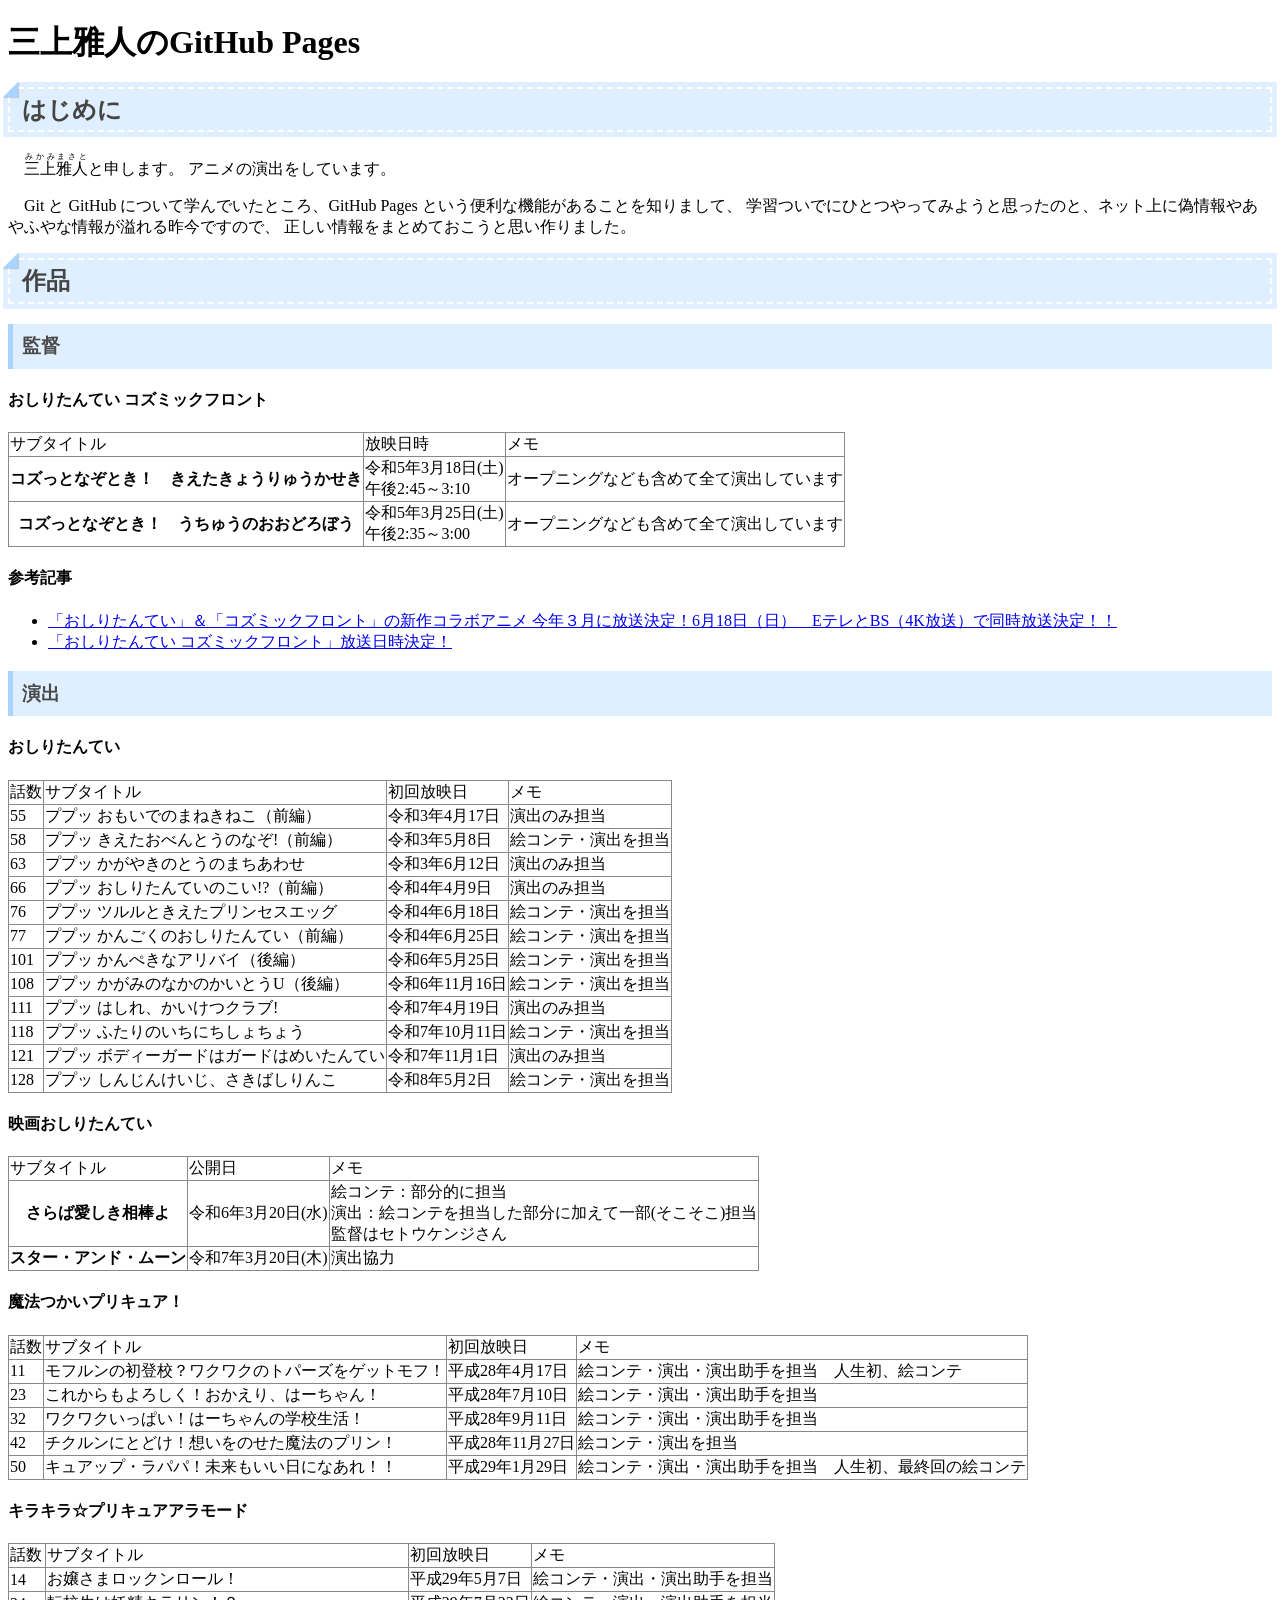
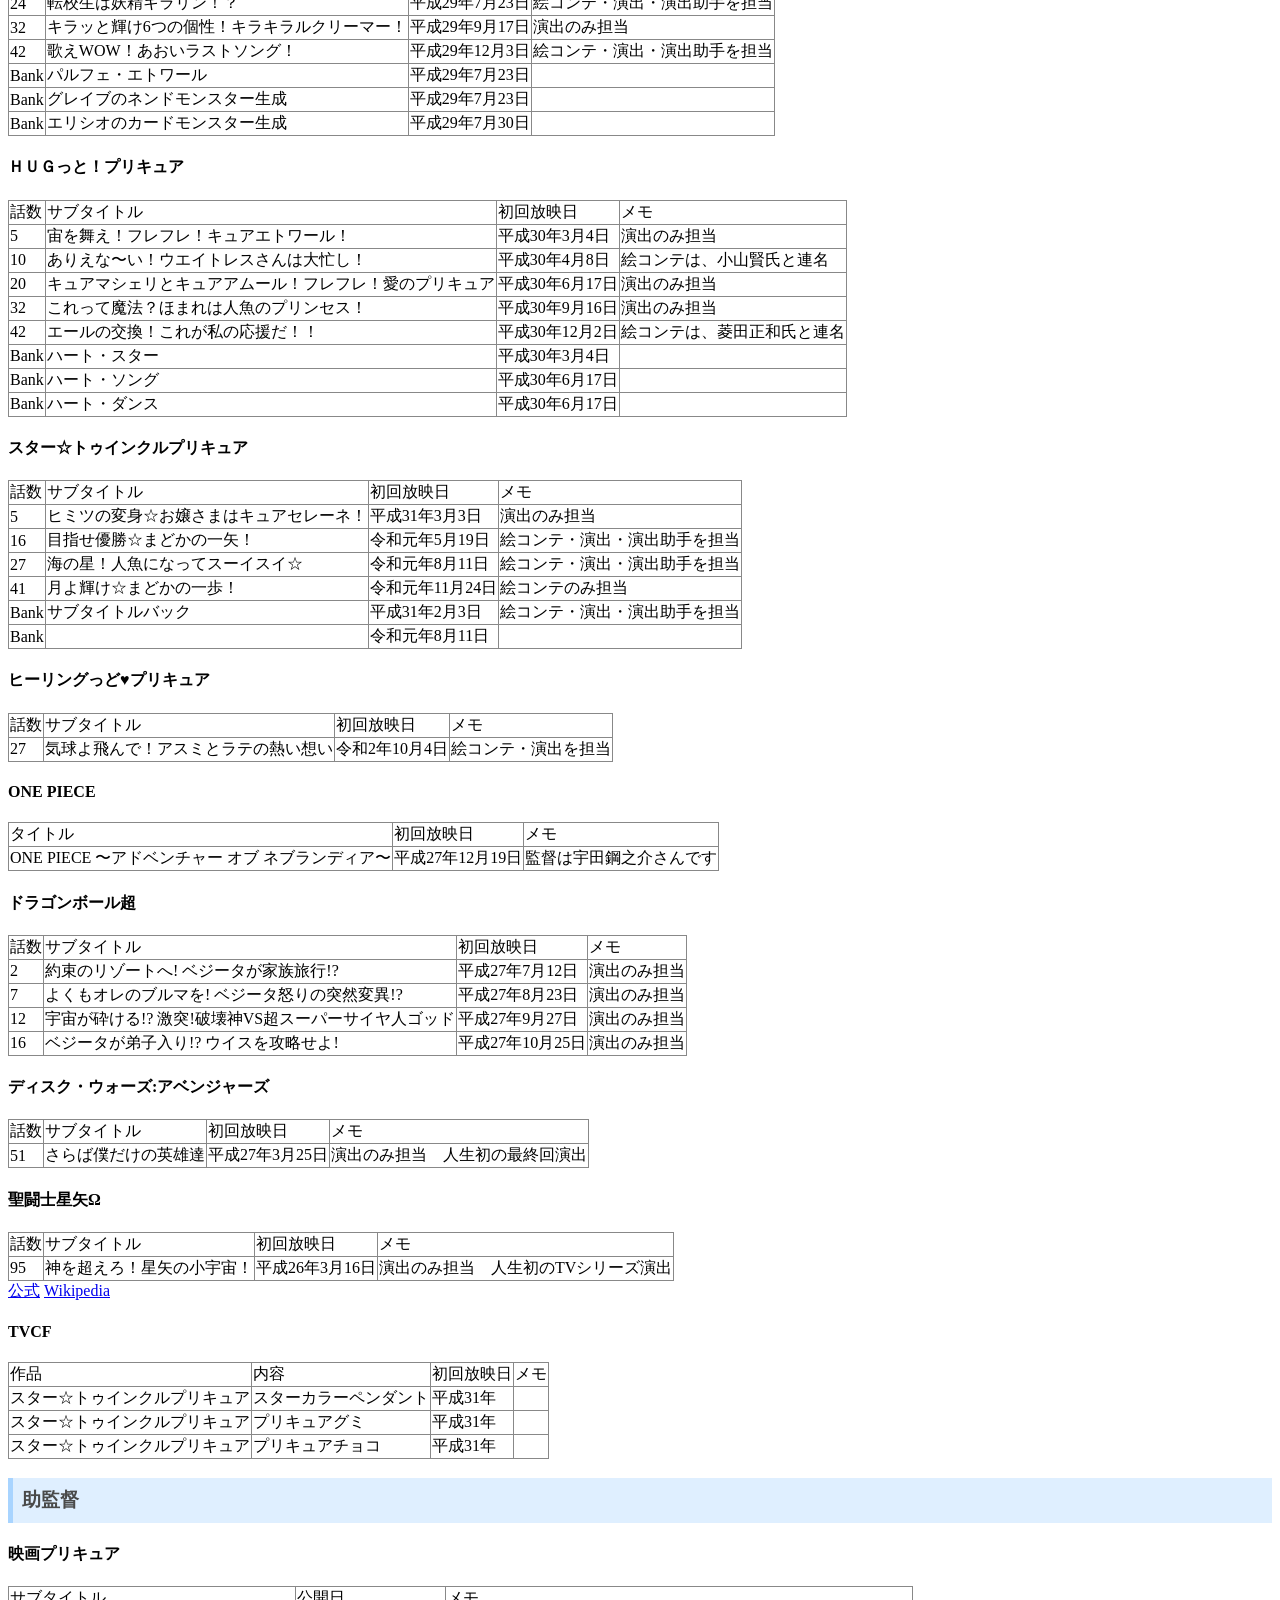
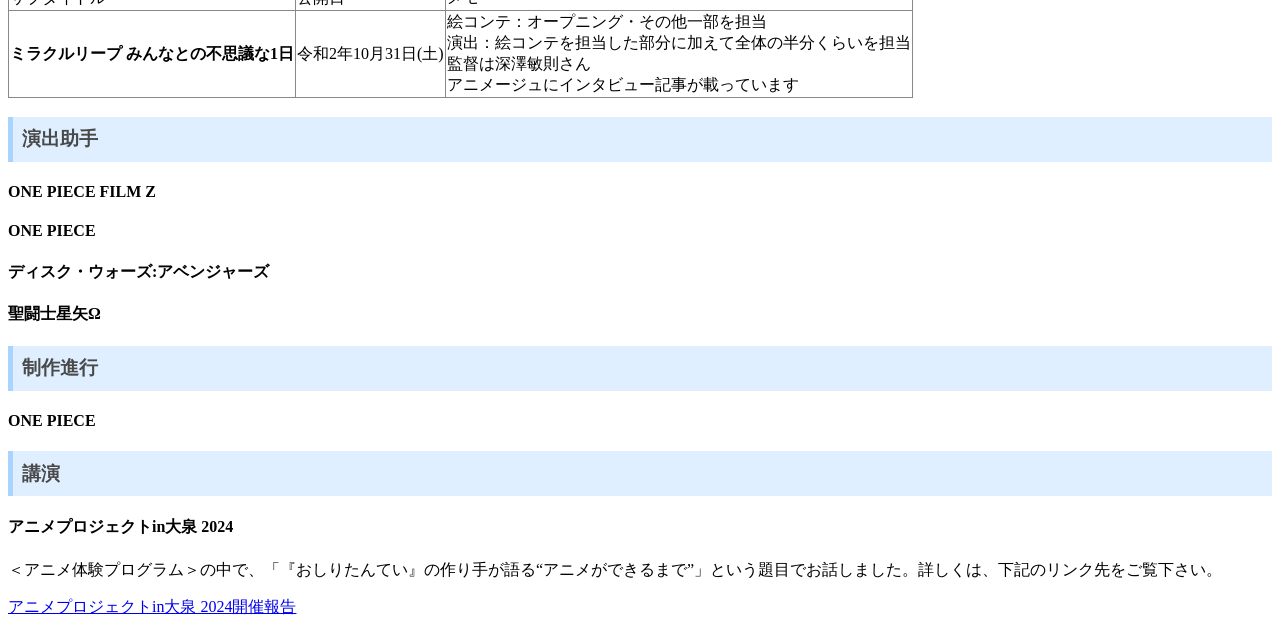
==== index.html @ 50fb667c "おしりたんてい#133を追加" ====
<!DOCTYPE html>
<html lang="ja">
  <head>
    <meta charset="utf-8">
    <title>三上雅人</title>
    <link rel="stylesheet" href="style.css">
  </head>
  <body>
    <h1>三上雅人のGitHub Pages</h1>
    <h2>はじめに</h2>
    <div style="text-indent:1em">
    <p>
      <ruby>三上雅人<rp>(</rp><rt>みかみまさと</rt><rp>)</rp></ruby>と申します。
      アニメの演出をしています。
    </p>
    <p>
      Git と GitHub について学んでいたところ、GitHub Pages という便利な機能があることを知りまして、
      学習ついでにひとつやってみようと思ったのと、ネット上に偽情報やあやふやな情報が溢れる昨今ですので、
      正しい情報をまとめておこうと思い作りました。
    </p>
    </div>
    <h2>作品</h2>

    <h3>監督</h3>
      <h4>おしりたんてい コズミックフロント</h4>
      <table class="worklist">
        <tr>
          <td>サブタイトル</td>
          <td>放映日時</td>
          <td>メモ</td>
        </tr>
        <tr>
          <th>コズっとなぞとき！　きえたきょうりゅうかせき</th>
          <td>令和5年3月18日(土)<br>午後2:45～3:10</td>
          <td>オープニングなども含めて全て演出しています</td>
        </tr>
        <tr>
          <th>コズっとなぞとき！　うちゅうのおおどろぼう</th>
          <td>令和5年3月25日(土)<br>午後2:35～3:00</td>
          <td>オープニングなども含めて全て演出しています</td>
        </tr>
      </table>
      <h4>参考記事</h4>
      <ul>
        <li><a href="https://oshiri-tantei.com/news/2023020301.html">「おしりたんてい」＆「コズミックフロント」の新作コラボアニメ 今年３月に放送決定！6月18日（日）　EテレとBS（4K放送）で同時放送決定！！</a></li>
        <li><a href="https://www.nhk.jp/g/blog/mytpcqphci/">「おしりたんてい コズミックフロント」放送日時決定！</a></li>
      </ul>
    <h3>演出</h3>
      <h4>おしりたんてい</h4>
      <table class="worklist">
        <tr>
          <td>話数</td>
          <td>サブタイトル</td>
          <td>初回放映日</td>
          <td>メモ</td>
        </tr>
        <tr><td>55</td><td>ププッ おもいでのまねきねこ（前編）</td><td>令和3年4月17日</td><td>演出のみ担当</td></tr>
        <tr><td>58</td><td>ププッ きえたおべんとうのなぞ!（前編）</td><td>令和3年5月8日</td><td>絵コンテ・演出を担当</td></tr>
        <tr><td>63</td><td>ププッ かがやきのとうのまちあわせ</td><td>令和3年6月12日</td><td>演出のみ担当</td></tr>
        <tr><td>66</td><td>ププッ おしりたんていのこい!?（前編）</td><td>令和4年4月9日</td><td>演出のみ担当</td></tr>
        <tr><td>76</td><td>ププッ ツルルときえたプリンセスエッグ</td><td>令和4年6月18日</td><td>絵コンテ・演出を担当</td></tr>
        <tr><td>77</td><td>ププッ かんごくのおしりたんてい（前編）</td><td>令和4年6月25日</td><td>絵コンテ・演出を担当</td></tr>
        <tr><td>101</td><td>ププッ かんぺきなアリバイ（後編）</td><td>令和6年5月25日</td><td>絵コンテ・演出を担当</td></tr>
        <tr><td>108</td><td>ププッ かがみのなかのかいとうU（後編）</td><td>令和6年11月16日</td><td>絵コンテ・演出を担当</td></tr>
        <tr><td>111</td><td>ププッ はしれ、かいけつクラブ!</td><td>令和7年4月19日</td><td>演出のみ担当</td></tr>
        <tr><td>118</td><td>ププッ ふたりのいちにちしょちょう</td><td>令和7年10月11日</td><td>絵コンテ・演出を担当</td></tr>
        <tr><td>121</td><td>ププッ ボディーガードはガードはめいたんてい</td><td>令和7年11月1日</td><td>演出のみ担当</td></tr>
        <tr><td>128</td><td>ププッ しんじんけいじ、さきばしりんこ</td><td>令和8年5月2日</td><td>絵コンテ・演出を担当</td></tr>
      </table>

      <h4>映画おしりたんてい</h4>
      <table class="worklist">
        <tr>
          <td>サブタイトル</td>
          <td>公開日</td>
          <td>メモ</td>
        </tr>
        <tr>
          <th>さらば愛しき相棒よ</th>
          <td>令和6年3月20日(水)</td>
          <td>絵コンテ：部分的に担当<br>演出：絵コンテを担当した部分に加えて一部(そこそこ)担当<br>監督はセトウケンジさん</td>
        </tr>
        <tr>
          <th>スター・アンド・ムーン</th>
          <td>令和7年3月20日(木)</td>
          <td>演出協力</td>
        </tr>
      </table>

      <h4>魔法つかいプリキュア！</h4>
      <table class="worklist">
        <tr>
          <td>話数</td>
          <td>サブタイトル</td>
          <td>初回放映日</td>
          <td>メモ</td>
        </tr>
        <tr><td>11</td><td>モフルンの初登校？ワクワクのトパーズをゲットモフ！</td><td>平成28年4月17日</td><td>絵コンテ・演出・演出助手を担当　人生初、絵コンテ</td></tr>
        <tr><td>23</td><td>これからもよろしく！おかえり、はーちゃん！</td><td>平成28年7月10日</td><td>絵コンテ・演出・演出助手を担当</td></tr>
        <tr><td>32</td><td>ワクワクいっぱい！はーちゃんの学校生活！</td><td>平成28年9月11日</td><td>絵コンテ・演出・演出助手を担当</td></tr>
        <tr><td>42</td><td>チクルンにとどけ！想いをのせた魔法のプリン！</td><td>平成28年11月27日</td><td>絵コンテ・演出を担当</td></tr>
        <tr><td>50</td><td>キュアップ・ラパパ！未来もいい日になあれ！！</td><td>平成29年1月29日</td><td>絵コンテ・演出・演出助手を担当　人生初、最終回の絵コンテ</td></tr>
      </table>
      <h4>キラキラ☆プリキュアアラモード</h4>
      <table class="worklist">
        <tr>
          <td>話数</td>
          <td>サブタイトル</td>
          <td>初回放映日</td>
          <td>メモ</td>
        </tr>
        <tr><td>14</td><td>お嬢さまロックンロール！</td><td>平成29年5月7日</td><td>絵コンテ・演出・演出助手を担当</td></tr>
        <tr><td>24</td><td>転校生は妖精キラリン！？</td><td>平成29年7月23日</td><td>絵コンテ・演出・演出助手を担当</td></tr>
        <tr><td>32</td><td>キラッと輝け6つの個性！キラキラルクリーマー！</td><td>平成29年9月17日</td><td>演出のみ担当</td></tr>
        <tr><td>42</td><td>歌えWOW！あおいラストソング！</td><td>平成29年12月3日</td><td>絵コンテ・演出・演出助手を担当</td></tr>
        <tr><td>Bank</td><td>パルフェ・エトワール<!--- bank22 ---></td><td>平成29年7月23日</td><td></td></tr>
        <tr><td>Bank</td><td>グレイブのネンドモンスター生成<!--- bank21 ---></td><td>平成29年7月23日</td><td></td></tr>
        <tr><td>Bank</td><td>エリシオのカードモンスター生成<!--- bank23 ---></td><td>平成29年7月30日</td><td></td></tr>
      </table>
      <h4>ＨＵＧっと！プリキュア</h4>
      <table class="worklist">
        <tr>
          <td>話数</td>
          <td>サブタイトル</td>
          <td>初回放映日</td>
          <td>メモ</td>
        </tr>
        <tr><td>5</td><td>宙を舞え！フレフレ！キュアエトワール！</td><td>平成30年3月4日</td><td>演出のみ担当</td></tr>
        <tr><td>10</td><td>ありえな〜い！ウエイトレスさんは大忙し！</td><td>平成30年4月8日</td><td>絵コンテは、小山賢氏と連名</td></tr>
        <tr><td>20</td><td>キュアマシェリとキュアアムール！フレフレ！愛のプリキュア</td><td>平成30年6月17日</td><td>演出のみ担当</td></tr>
        <tr><td>32</td><td>これって魔法？ほまれは人魚のプリンセス！</td><td>平成30年9月16日</td><td>演出のみ担当</td></tr>
        <tr><td>42</td><td>エールの交換！これが私の応援だ！！</td><td>平成30年12月2日</td><td>絵コンテは、菱田正和氏と連名</td></tr>
        <tr><td>Bank</td><td>ハート・スター<!--- bank6 ---></td><td>平成30年3月4日</td><td></td></tr>
        <tr><td>Bank</td><td>ハート・ソング<!--- bank18 ---></td><td>平成30年6月17日</td><td></td></tr>
        <tr><td>Bank</td><td>ハート・ダンス<!--- bank19 ---></td><td>平成30年6月17日</td><td></td></tr>
      </table>
      <h4>スター☆トゥインクルプリキュア</h4>
      <table class="worklist">
        <tr>
          <td>話数</td>
          <td>サブタイトル</td>
          <td>初回放映日</td>
          <td>メモ</td>
        </tr>
        <tr><td>5</td><td>ヒミツの変身☆お嬢さまはキュアセレーネ！</td><td>平成31年3月3日</td><td>演出のみ担当</td></tr>
        <tr><td>16</td><td>目指せ優勝☆まどかの一矢！</td><td>令和元年5月19日</td><td>絵コンテ・演出・演出助手を担当</td></tr>
        <tr><td>27</td><td>海の星！人魚になってスーイスイ☆</td><td>令和元年8月11日</td><td>絵コンテ・演出・演出助手を担当</td></tr>
        <tr><td>41</td><td>月よ輝け☆まどかの一歩！</td><td>令和元年11月24日</td><td>絵コンテのみ担当</td></tr>
        <tr><td>Bank</td><td>サブタイトルバック</td><td>平成31年2月3日</td><td>絵コンテ・演出・演出助手を担当</td></tr>
        <tr><td>Bank</td><td><!--- bank23 ---></td><td>令和元年8月11日</td><td></td></tr>
      </table>
      <h4>ヒーリングっど♥プリキュア</h4>
      <table class="worklist">
        <tr>
          <td>話数</td>
          <td>サブタイトル</td>
          <td>初回放映日</td>
          <td>メモ</td>
        </tr>
        <tr><td>27</td><td>気球よ飛んで！アスミとラテの熱い想い</td><td>令和2年10月4日</td><td>絵コンテ・演出を担当</td></tr>
      </table>
      <h4>ONE PIECE</h4>
      <table class="worklist">
        <tr>
          <td>タイトル</td>
          <td>初回放映日</td>
          <td>メモ</td>
        </tr>
        <tr><td>ONE PIECE 〜アドベンチャー オブ ネブランディア〜</td><td>平成27年12月19日</td><td>監督は宇田鋼之介さんです</td></tr>
      </table>
      <h4>ドラゴンボール超</h4>
      <table class="worklist">
        <tr>
          <td>話数</td>
          <td>サブタイトル</td>
          <td>初回放映日</td>
          <td>メモ</td>
        </tr>
        <tr><td>2</td><td>約束のリゾートへ! ベジータが家族旅行!?</td><td>平成27年7月12日</td><td>演出のみ担当</td></tr>
        <tr><td>7</td><td>よくもオレのブルマを! ベジータ怒りの突然変異!?</td><td>平成27年8月23日</td><td>演出のみ担当</td></tr>
        <tr><td>12</td><td>宇宙が砕ける!? 激突!破壊神VS超スーパーサイヤ人ゴッド</td><td>平成27年9月27日</td><td>演出のみ担当</td></tr>
        <tr><td>16</td><td>ベジータが弟子入り!? ウイスを攻略せよ!</td><td>平成27年10月25日</td><td>演出のみ担当</td></tr>
      </table>
      <h4>ディスク・ウォーズ:アベンジャーズ</h4>
      <table class="worklist">
        <tr>
          <td>話数</td>
          <td>サブタイトル</td>
          <td>初回放映日</td>
          <td>メモ</td>
        </tr>
        <tr><td>51</td><td>さらば僕だけの英雄達</td><td>平成27年3月25日</td><td>演出のみ担当　人生初の最終回演出</td></tr>
      </table>
      <h4>聖闘士星矢Ω</h4>
      <table class="worklist">
        <tr>
          <td>話数</td>
          <td>サブタイトル</td>
          <td>初回放映日</td>
          <td>メモ</td>
        </tr>
        <tr><td>95</td><td>神を超えろ！星矢の小宇宙！</td><td>平成26年3月16日</td><td>演出のみ担当　人生初のTVシリーズ演出</td></tr>
      </table>
      <a href="https://www.toei-anim.co.jp/tv/seiya/">公式</a>
      <a href="https://ja.wikipedia.org/wiki/聖闘士星矢Ω">Wikipedia</a>

      <h4>TVCF</h4>
      <table class="worklist">
        <tr>
          <td>作品</td>
          <td>内容</td>
          <td>初回放映日</td>
          <td>メモ</td>
        </tr>
        <tr><td>スター☆トゥインクルプリキュア</td><td>スターカラーペンダント</td><td>平成31年</td><td></td></tr>
        <tr><td>スター☆トゥインクルプリキュア</td><td>プリキュアグミ</td><td>平成31年</td><td></td></tr>
        <tr><td>スター☆トゥインクルプリキュア</td><td>プリキュアチョコ</td><td>平成31年</td><td></td></tr>
      </table>

    <h3>助監督</h3>
      <h4>映画プリキュア</h4>
      <table class="worklist">
        <tr>
          <td>サブタイトル</td>
          <td>公開日</td>
          <td>メモ</td>
        </tr>
        <tr>
          <th>ミラクルリープ みんなとの不思議な1日</th>
          <td>令和2年10月31日(土)</td>
          <td>絵コンテ：オープニング・その他一部を担当<br>演出：絵コンテを担当した部分に加えて全体の半分くらいを担当<br>監督は深澤敏則さん<br>アニメージュにインタビュー記事が載っています</td>
        </tr>
      </table>


    <h3>演出助手</h3>
      <h4>ONE PIECE FILM Z</h4>
      <h4>ONE PIECE</h4>
      <h4>ディスク・ウォーズ:アベンジャーズ</h4>
      <h4>聖闘士星矢Ω</h4>

    <h3>制作進行</h3>
      <h4>ONE PIECE</h4>

    <h3>講演</h3>
      <h4>アニメプロジェクトin大泉 2024</h4>
      <p>＜アニメ体験プログラム＞の中で、「『おしりたんてい』の作り手が語る“アニメができるまで”」という題目でお話しました。詳しくは、下記のリンク先をご覧下さい。</p>
      <a href="https://animation-nerima.jp/event/anime-project/project2024/report/">アニメプロジェクトin大泉 2024開催報告</a>
  </body>
</html>
---- style.css ----
.worklist {
  text-size-adjust: 100%;
  -webkit-text-size-adjust: 100%;
}

h2 {
  position: relative;
  background: #dfefff;
  box-shadow: 0px 0px 0px 5px #dfefff;
  border: dashed 2px white;
  padding: 0.2em 0.5em;
  color: #454545;
}

h2::after {
  position: absolute;
  content: '';
  left: -7px;
  top: -7px;
  border-width: 0 0 15px 15px;
  border-style: solid;
  border-color: #fff #fff #a8d4ff;
  box-shadow: 1px 1px 1px rgba(0, 0, 0, 0.15);
}

h3 {
  padding: 0.5em;/*文字周りの余白*/
  color: #494949;/*文字色*/
  background: #dfefff;/*背景色*/
  border-left: solid 5px #a8d4ff;/*左線（実線 太さ 色）*/
}

table {
  border-collapse: collapse;
}

th, td {
  border: 1px solid #888;
}
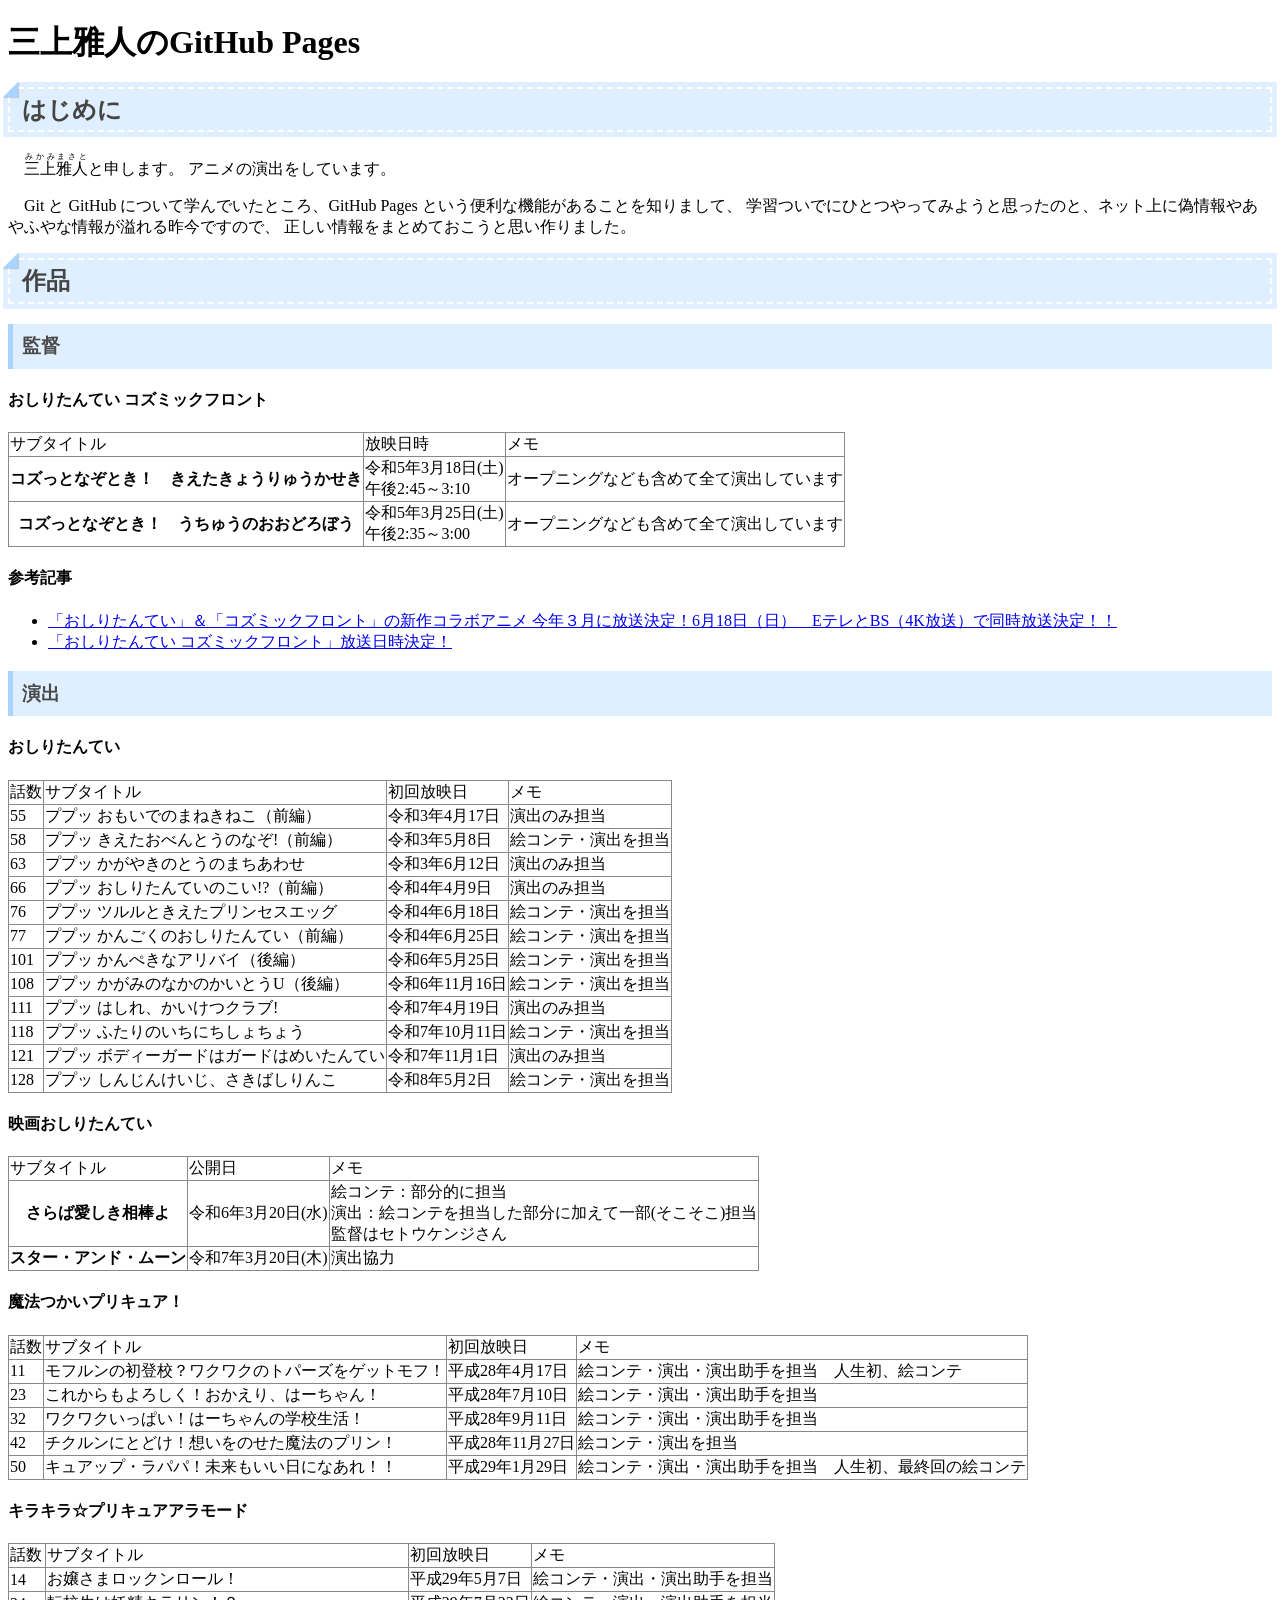
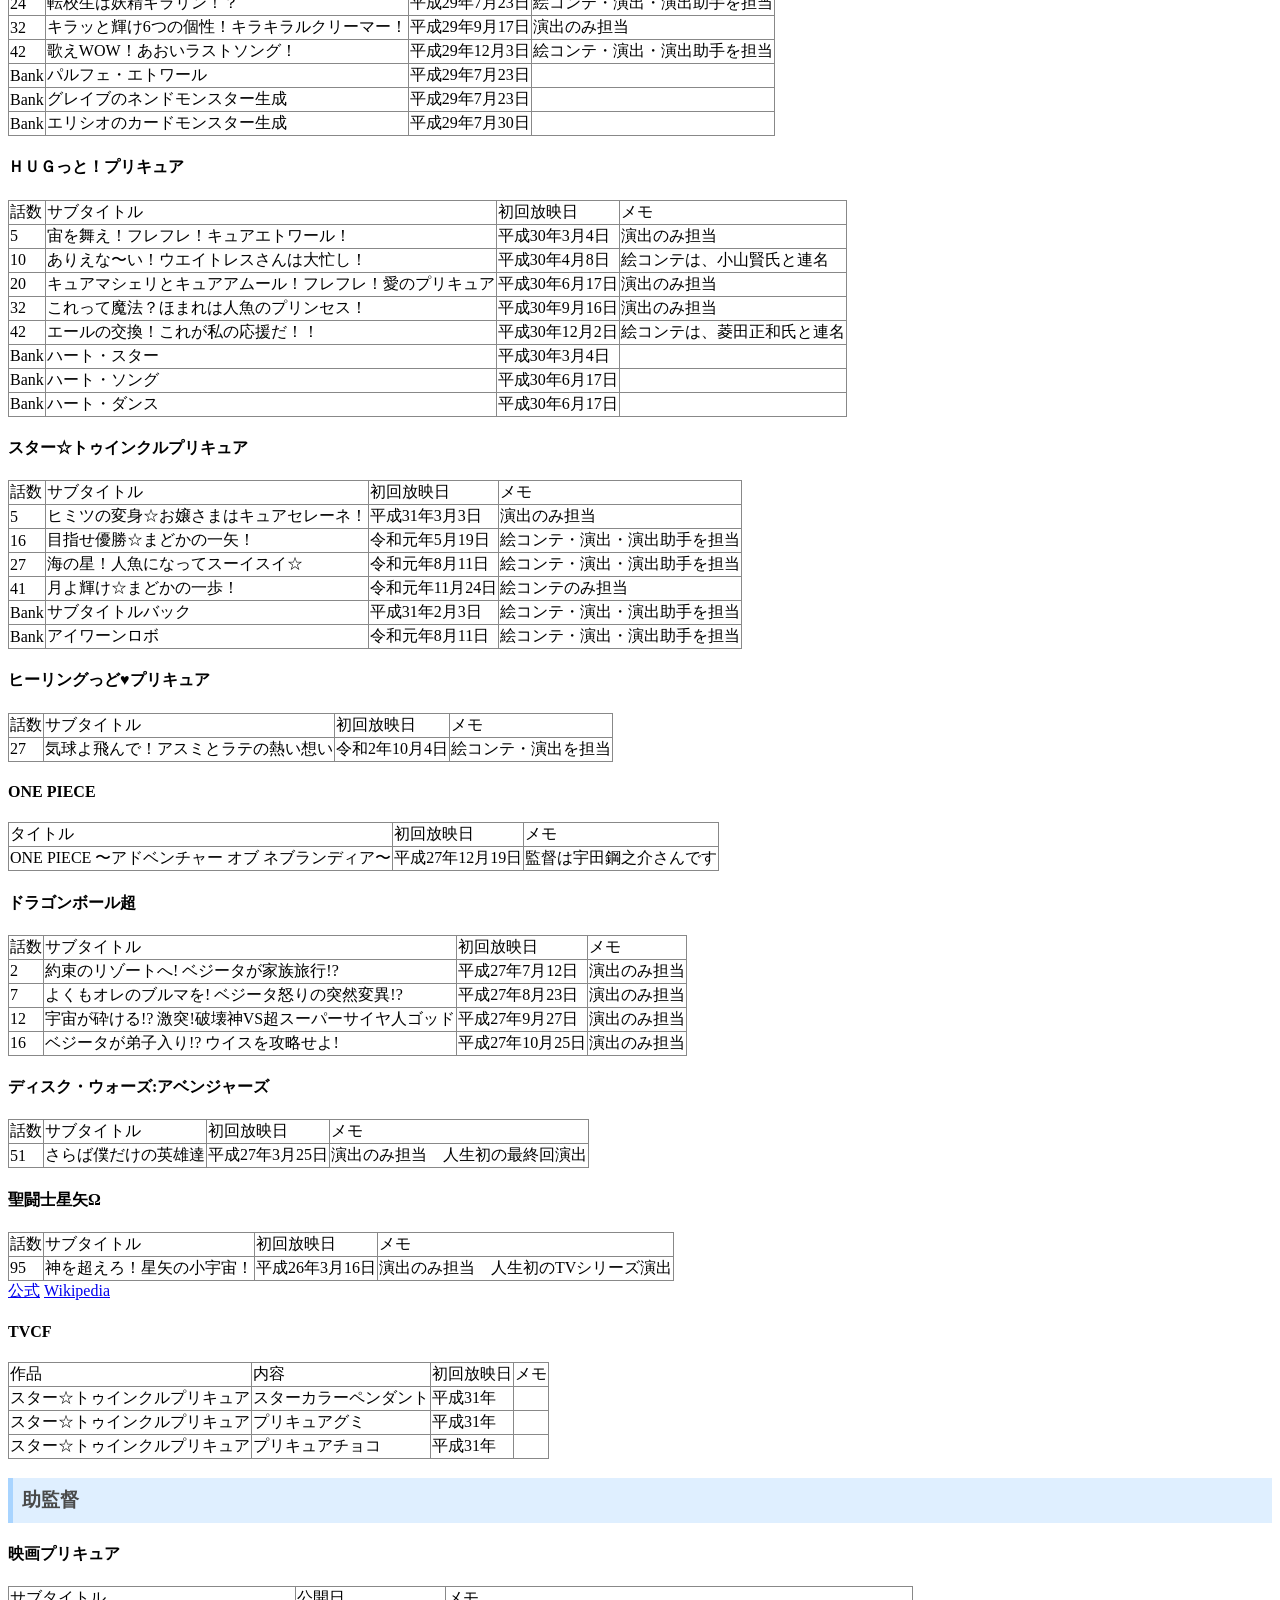
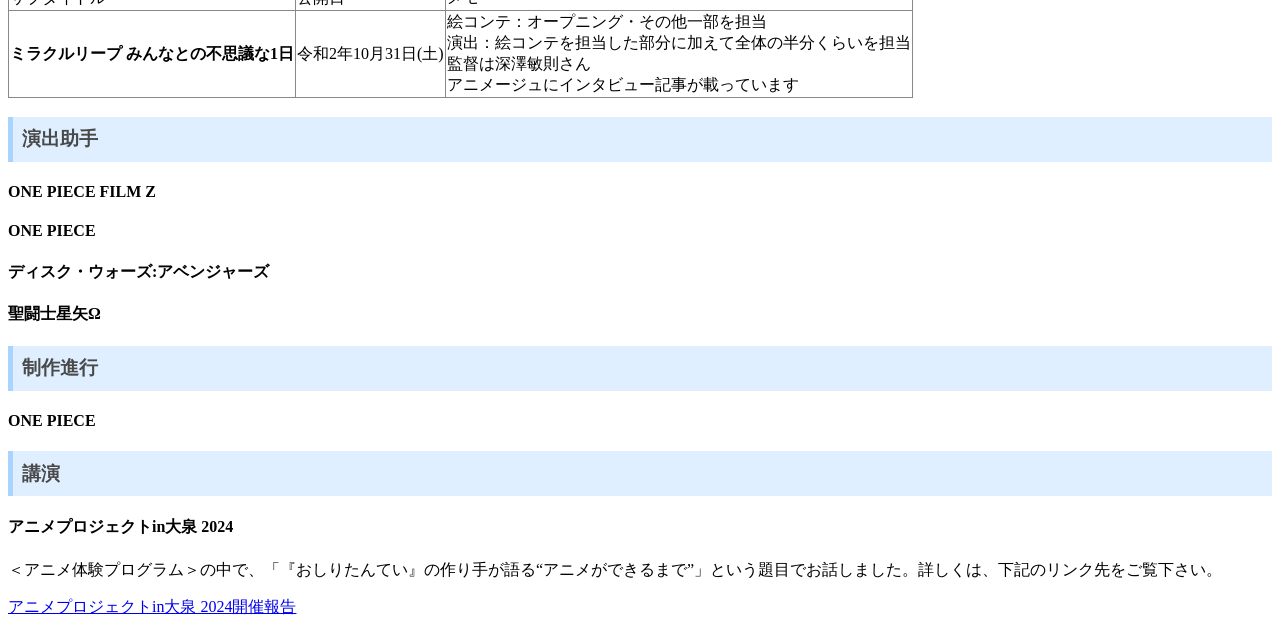
==== commit 0d4b4d92: "スタートゥインクルプリキュアのアイワーンロボを書き足し" ====
--- a/index.html
+++ b/index.html
@@ -147,7 +147,7 @@
         <tr><td>27</td><td>海の星！人魚になってスーイスイ☆</td><td>令和元年8月11日</td><td>絵コンテ・演出・演出助手を担当</td></tr>
         <tr><td>41</td><td>月よ輝け☆まどかの一歩！</td><td>令和元年11月24日</td><td>絵コンテのみ担当</td></tr>
         <tr><td>Bank</td><td>サブタイトルバック</td><td>平成31年2月3日</td><td>絵コンテ・演出・演出助手を担当</td></tr>
-        <tr><td>Bank</td><td><!--- bank23 ---></td><td>令和元年8月11日</td><td></td></tr>
+        <tr><td>Bank</td><td>アイワーンロボ<!--- bank23 ---></td><td>令和元年8月11日</td><td>絵コンテ・演出・演出助手を担当</td></tr>
       </table>
       <h4>ヒーリングっど♥プリキュア</h4>
       <table class="worklist">
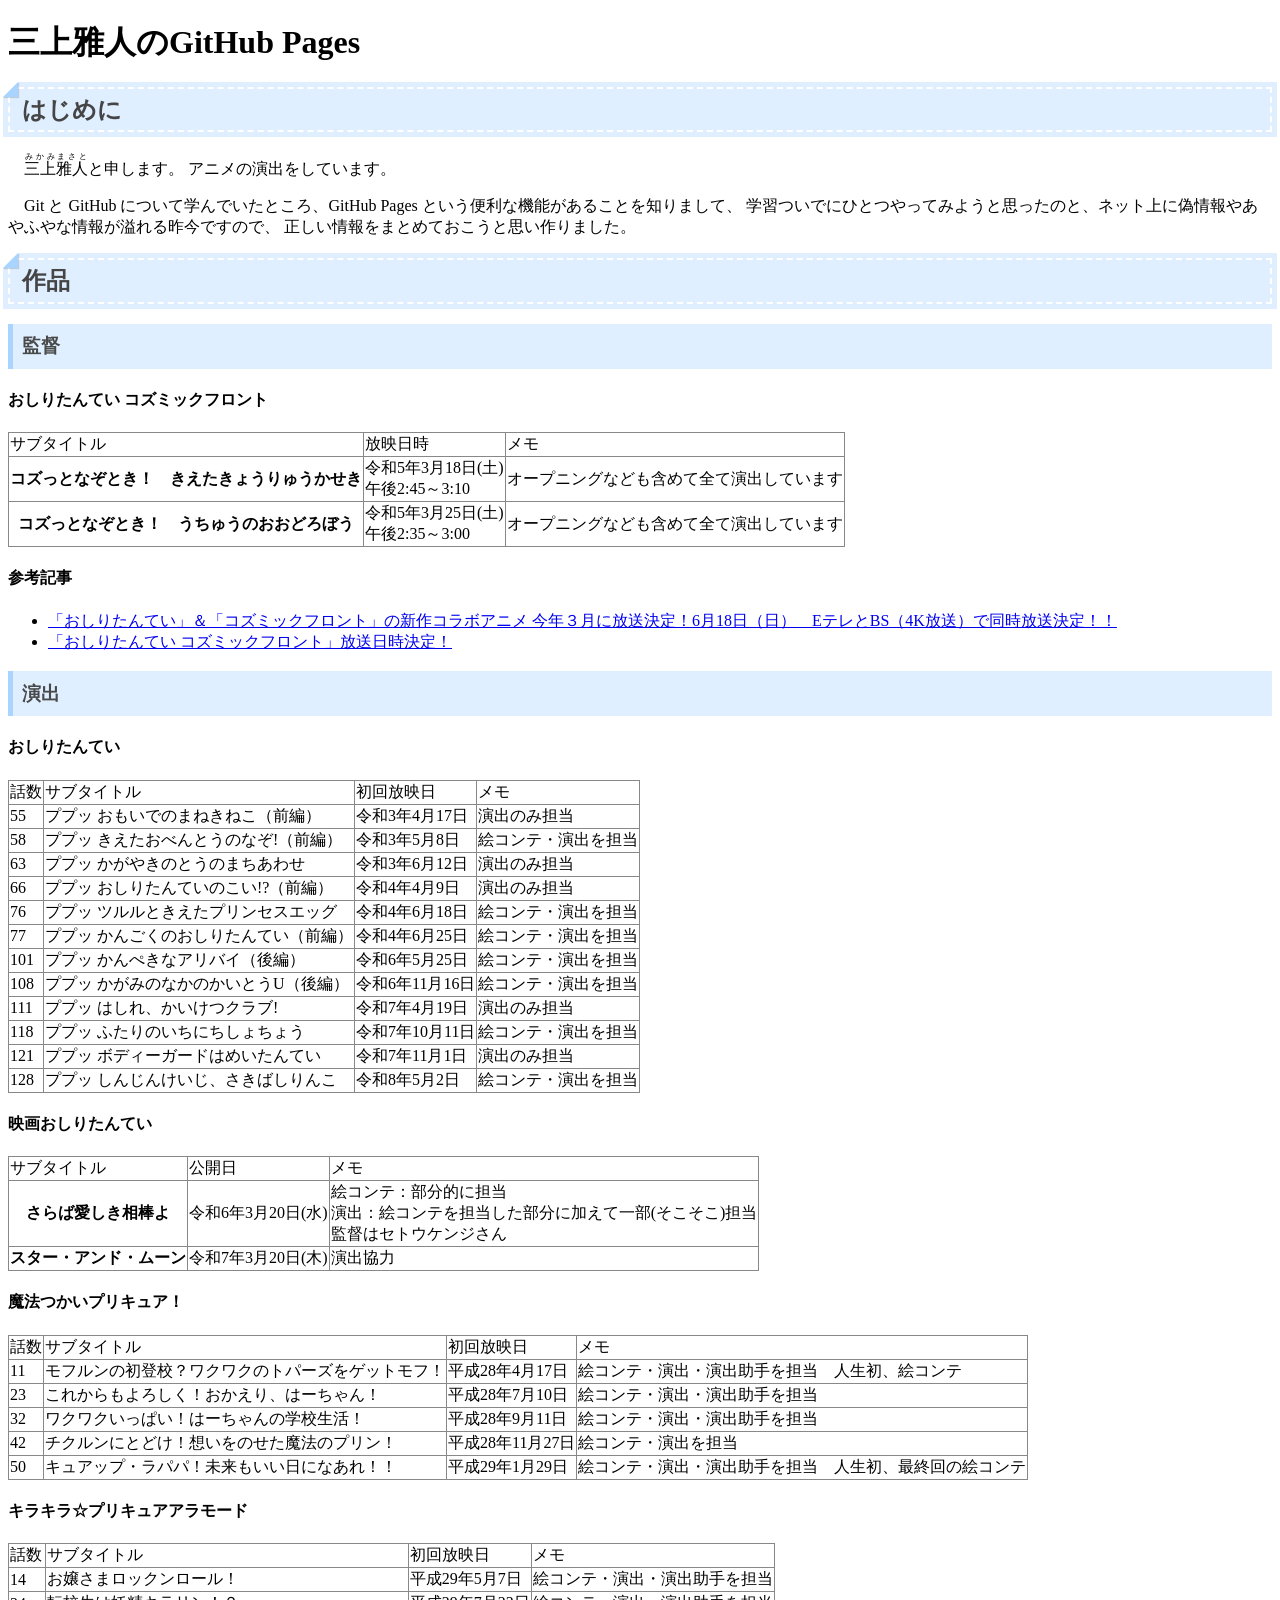
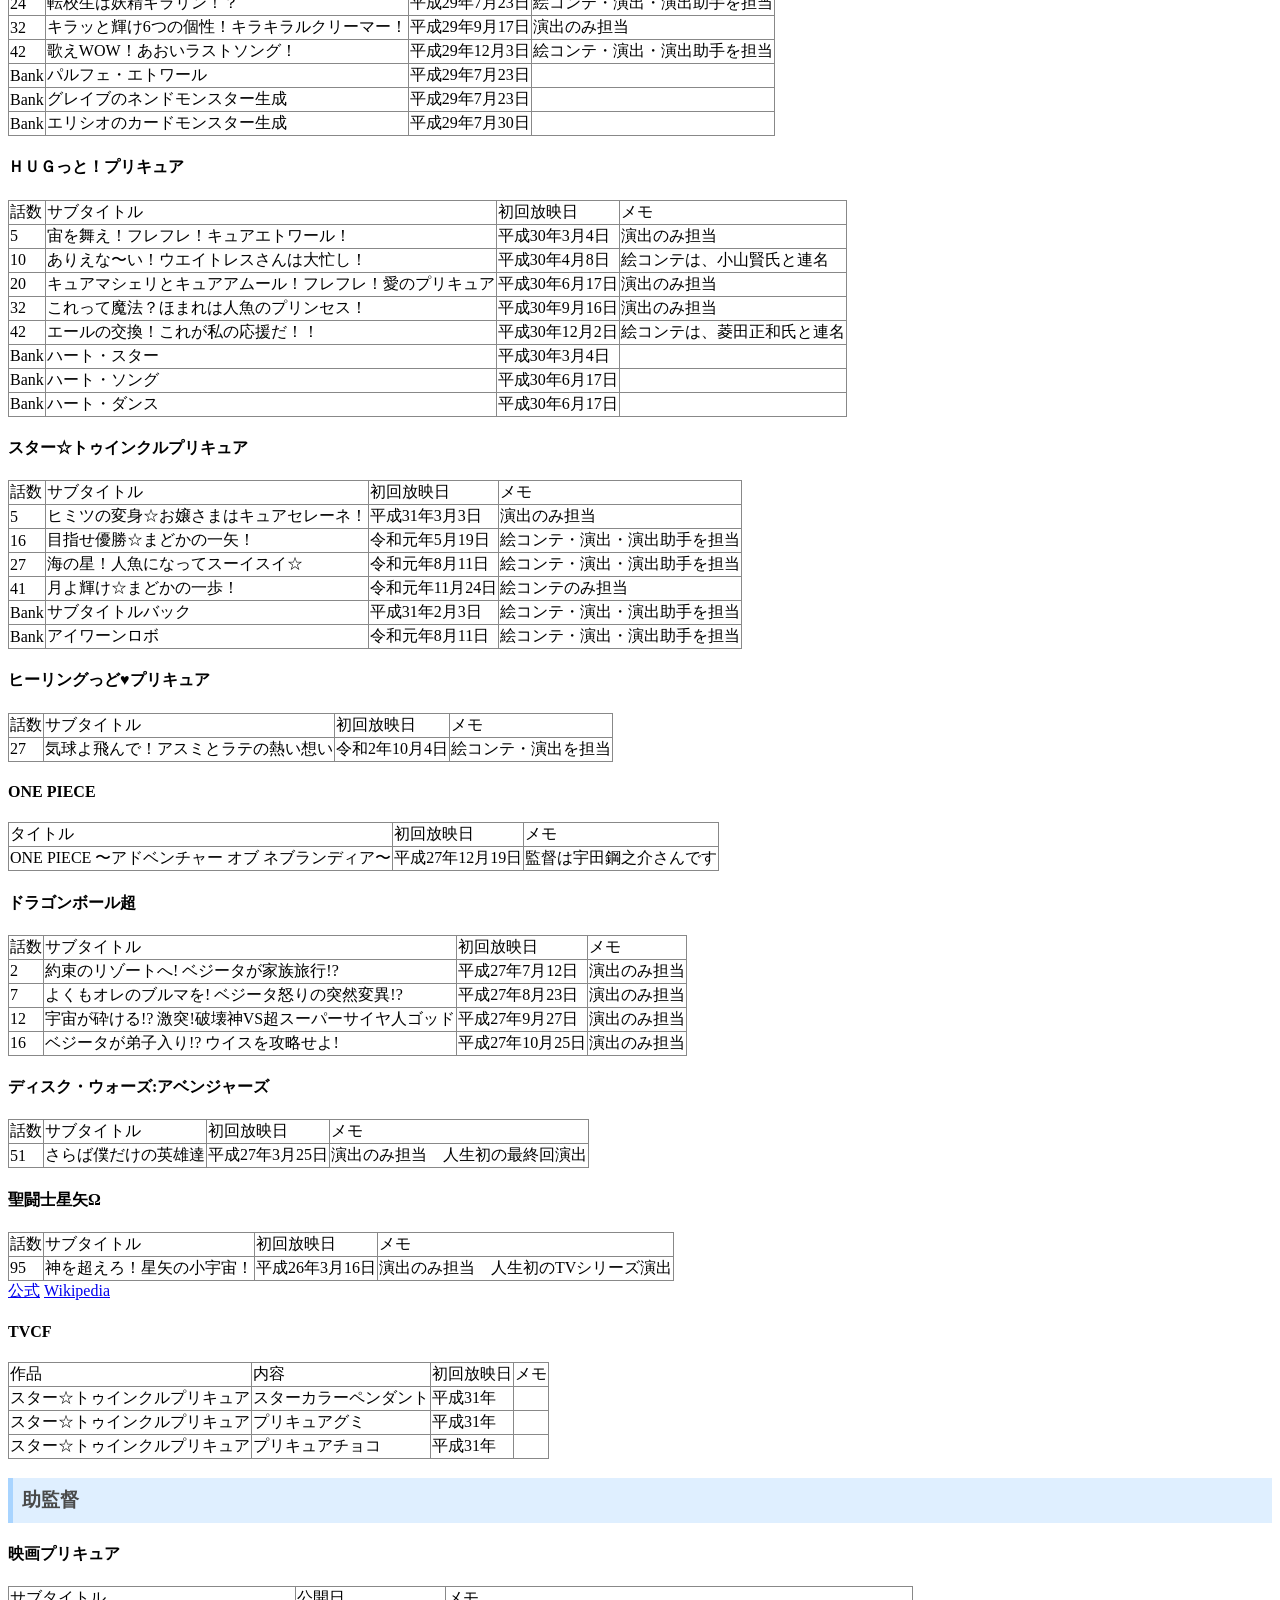
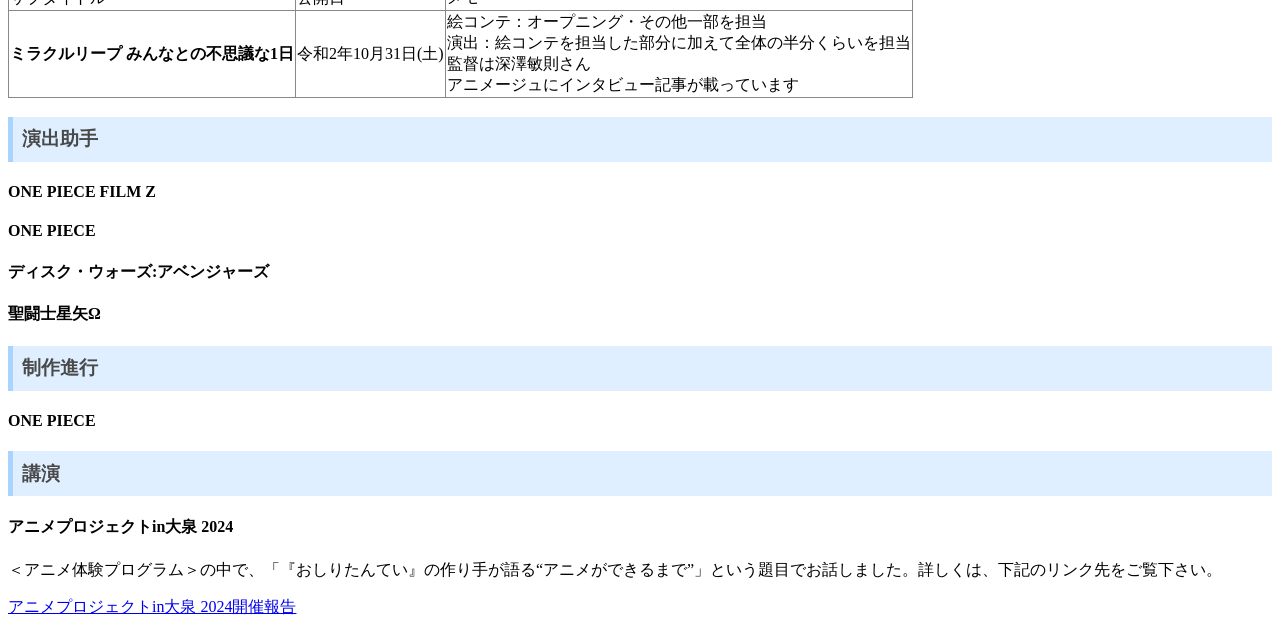
==== commit 046edceb: "Update index.html おしりqywe" ====
--- a/index.html
+++ b/index.html
@@ -64,7 +64,7 @@
         <tr><td>108</td><td>ププッ かがみのなかのかいとうU（後編）</td><td>令和6年11月16日</td><td>絵コンテ・演出を担当</td></tr>
         <tr><td>111</td><td>ププッ はしれ、かいけつクラブ!</td><td>令和7年4月19日</td><td>演出のみ担当</td></tr>
         <tr><td>118</td><td>ププッ ふたりのいちにちしょちょう</td><td>令和7年10月11日</td><td>絵コンテ・演出を担当</td></tr>
-        <tr><td>121</td><td>ププッ ボディーガードはガードはめいたんてい</td><td>令和7年11月1日</td><td>演出のみ担当</td></tr>
+        <tr><td>121</td><td>ププッ ボディーガードはめいたんてい</td><td>令和7年11月1日</td><td>演出のみ担当</td></tr>
         <tr><td>128</td><td>ププッ しんじんけいじ、さきばしりんこ</td><td>令和8年5月2日</td><td>絵コンテ・演出を担当</td></tr>
       </table>
 
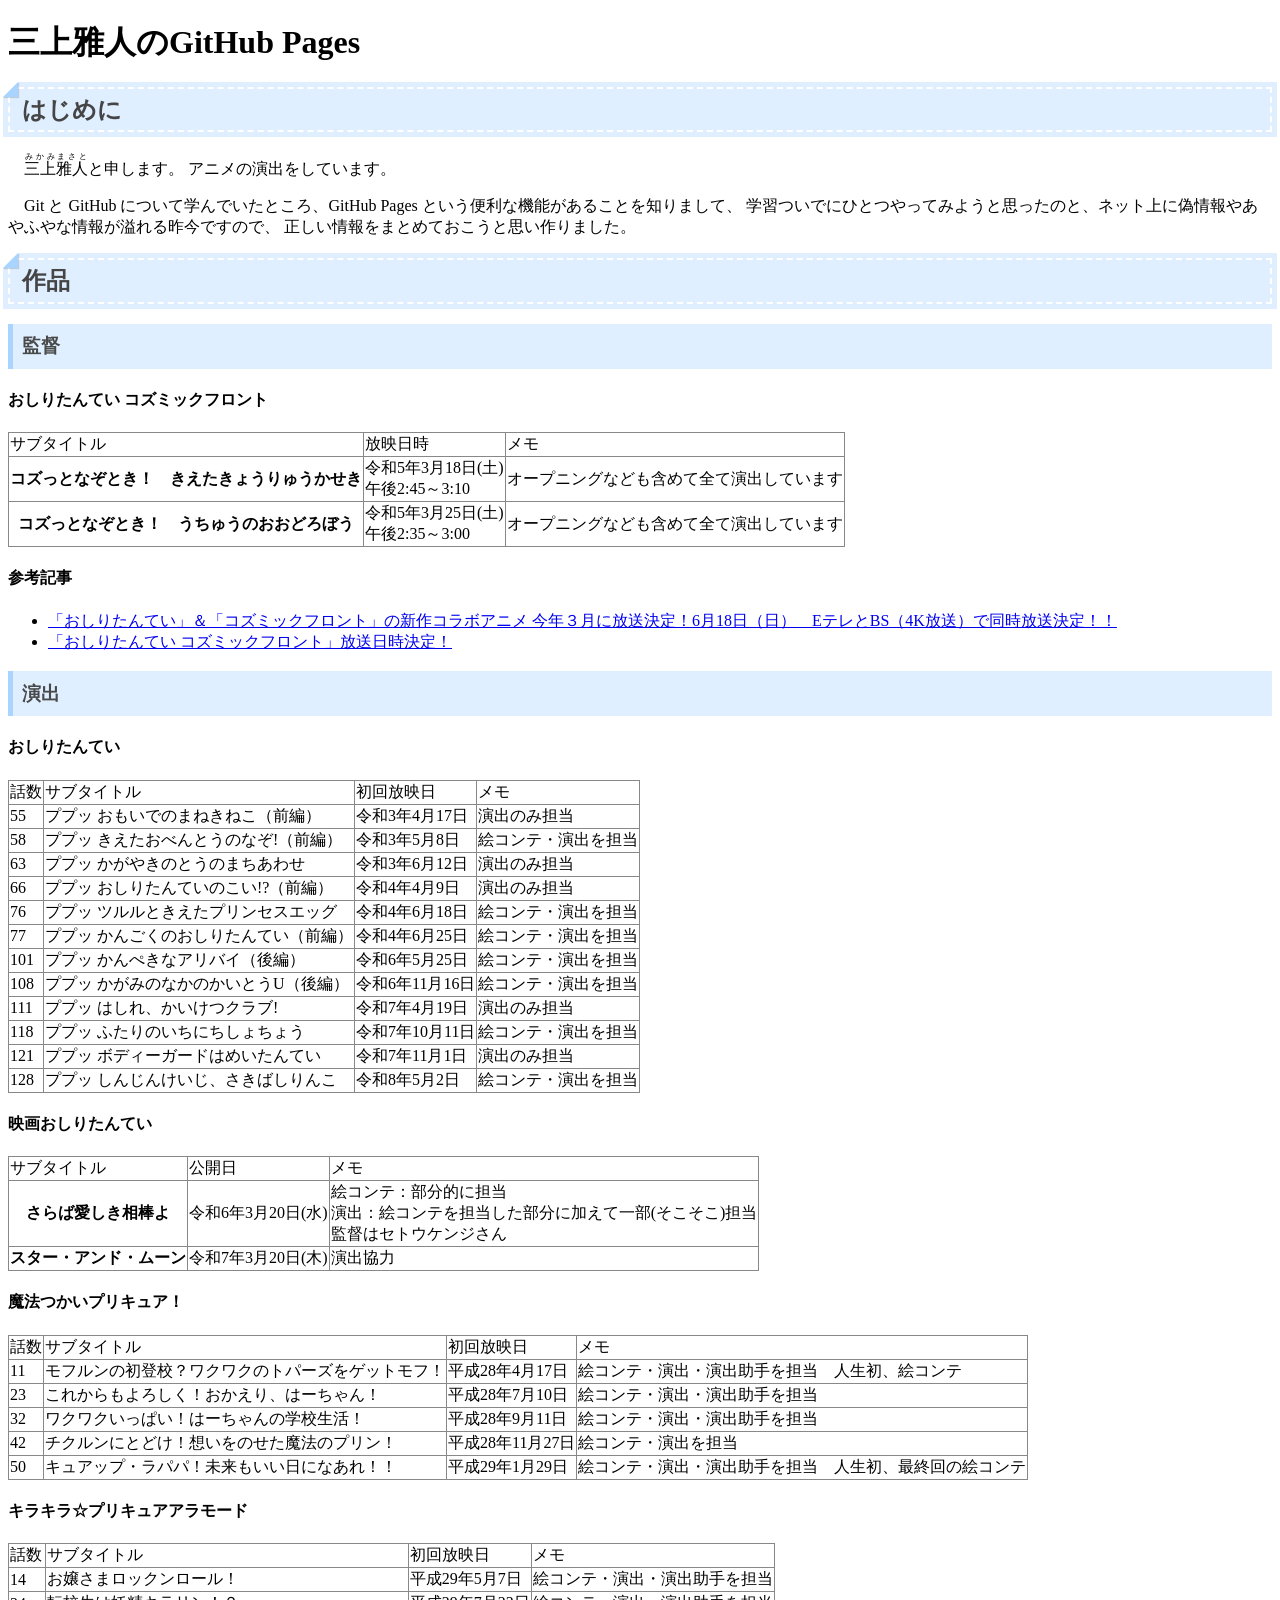
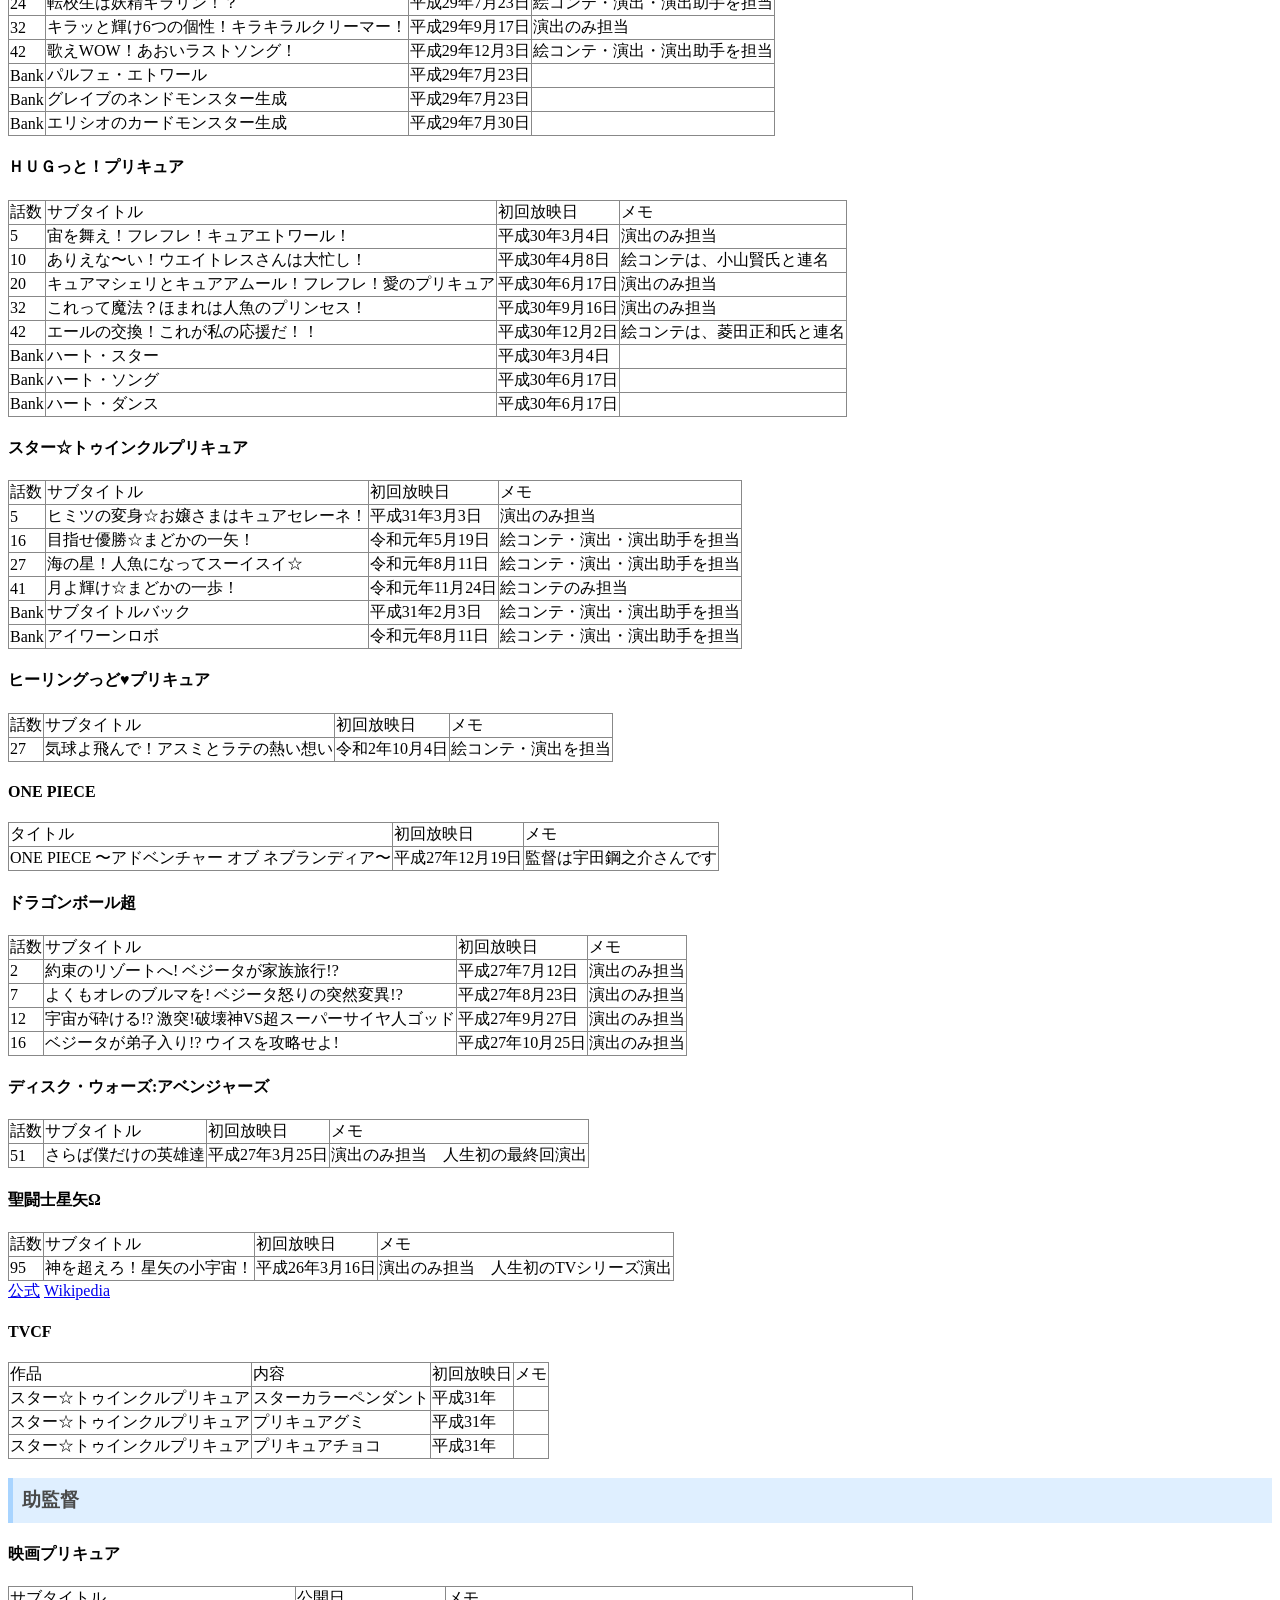
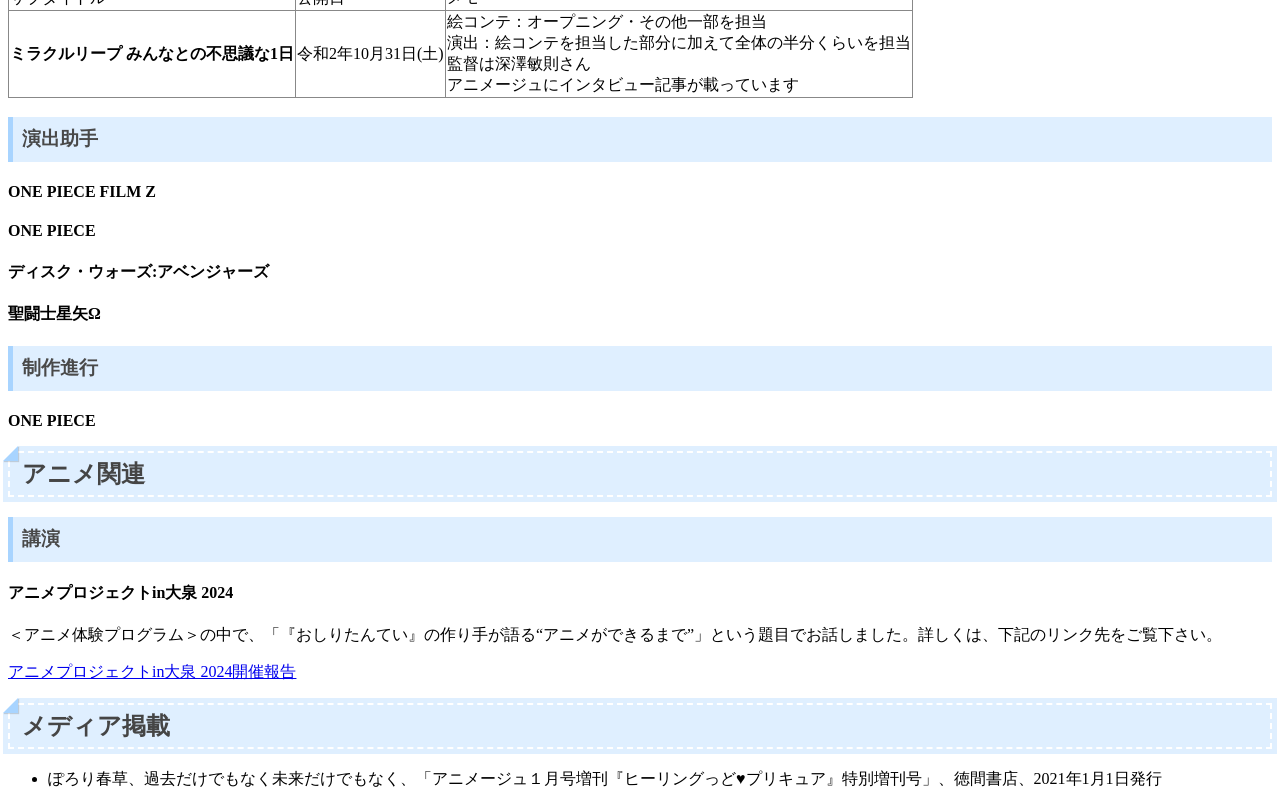
==== commit a9174b96: "Update index.html メディア掲載など" ====
--- a/index.html
+++ b/index.html
@@ -242,9 +242,16 @@
     <h3>制作進行</h3>
       <h4>ONE PIECE</h4>
 
+    <h2>アニメ関連</h2>
+    
     <h3>講演</h3>
       <h4>アニメプロジェクトin大泉 2024</h4>
       <p>＜アニメ体験プログラム＞の中で、「『おしりたんてい』の作り手が語る“アニメができるまで”」という題目でお話しました。詳しくは、下記のリンク先をご覧下さい。</p>
       <a href="https://animation-nerima.jp/event/anime-project/project2024/report/">アニメプロジェクトin大泉 2024開催報告</a>
+
+    <h2>メディア掲載</h2>
+      <ul>
+        <li>ぽろり春草、過去だけでもなく未来だけでもなく、「アニメージュ１月号増刊『ヒーリングっど♥プリキュア』特別増刊号」、徳間書店、2021年1月1日発行<!-- p.36-38 ---></li>
+      </ul>
   </body>
 </html>
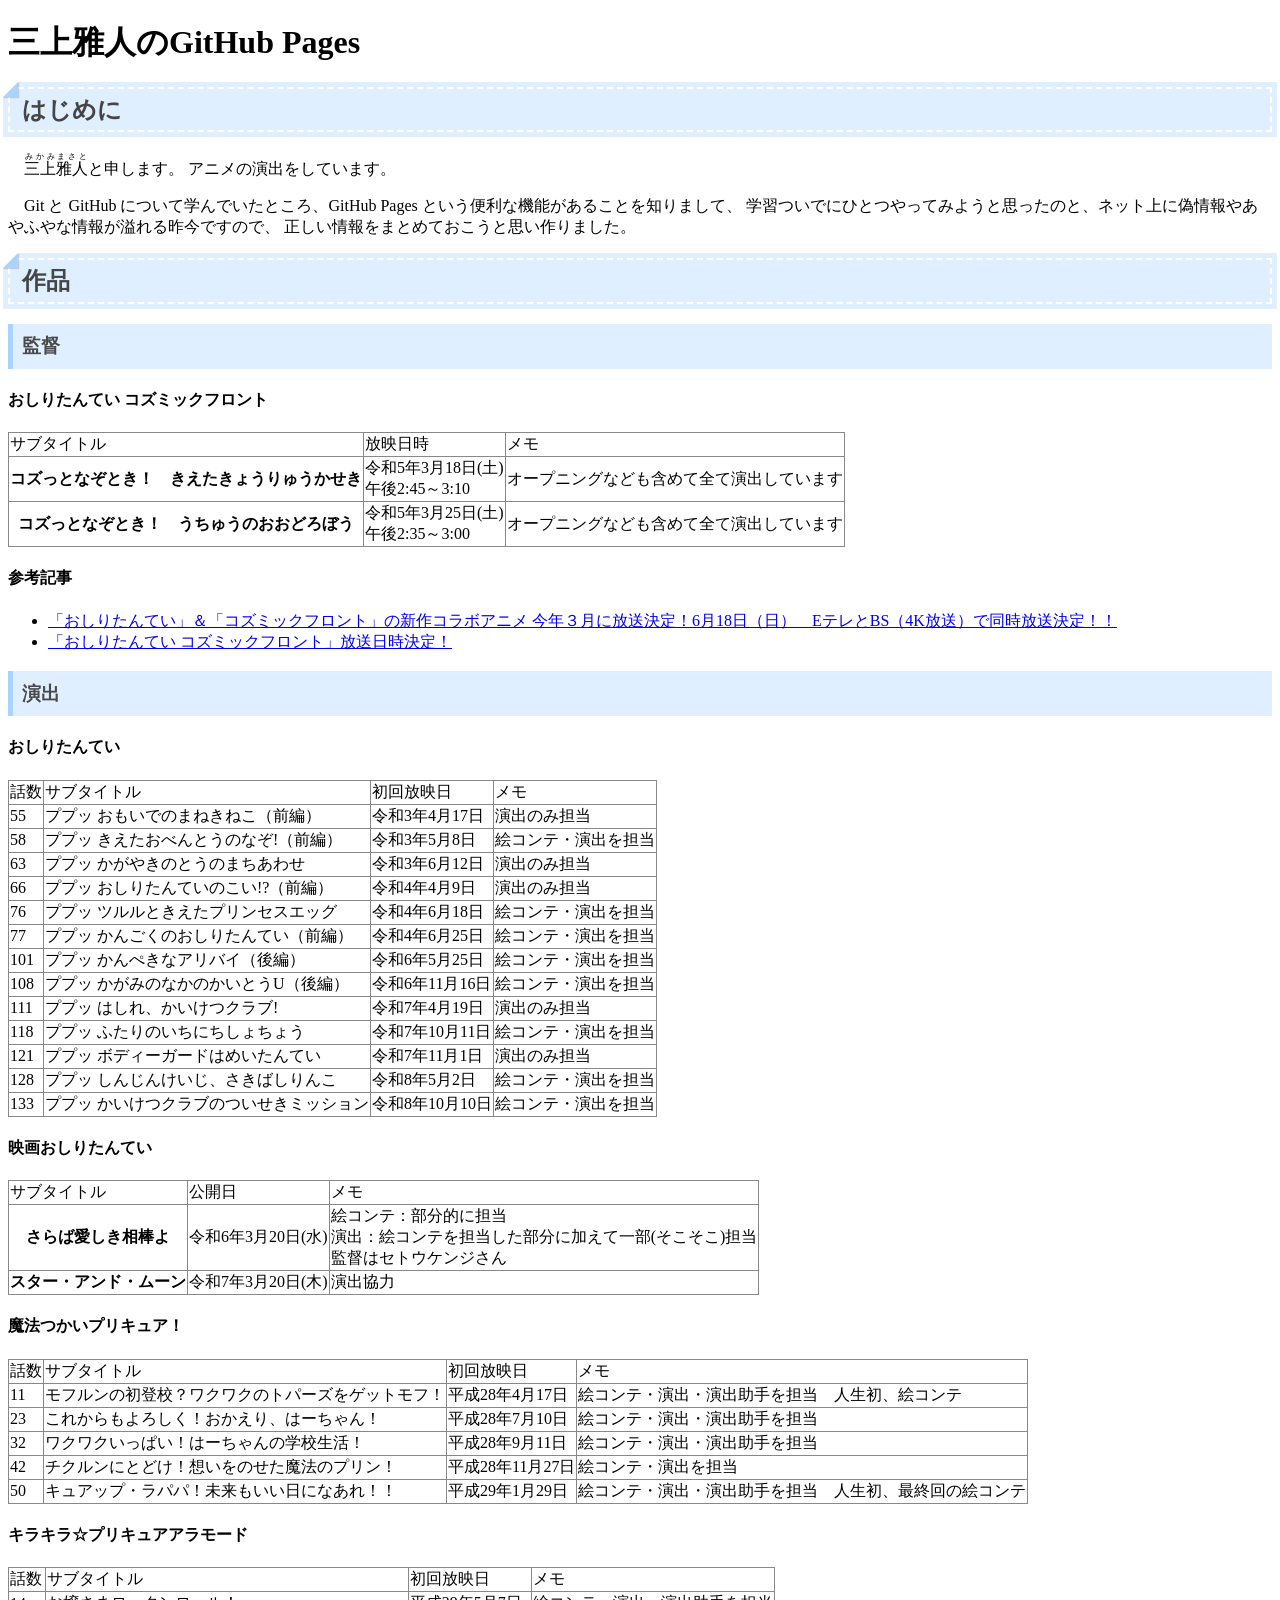
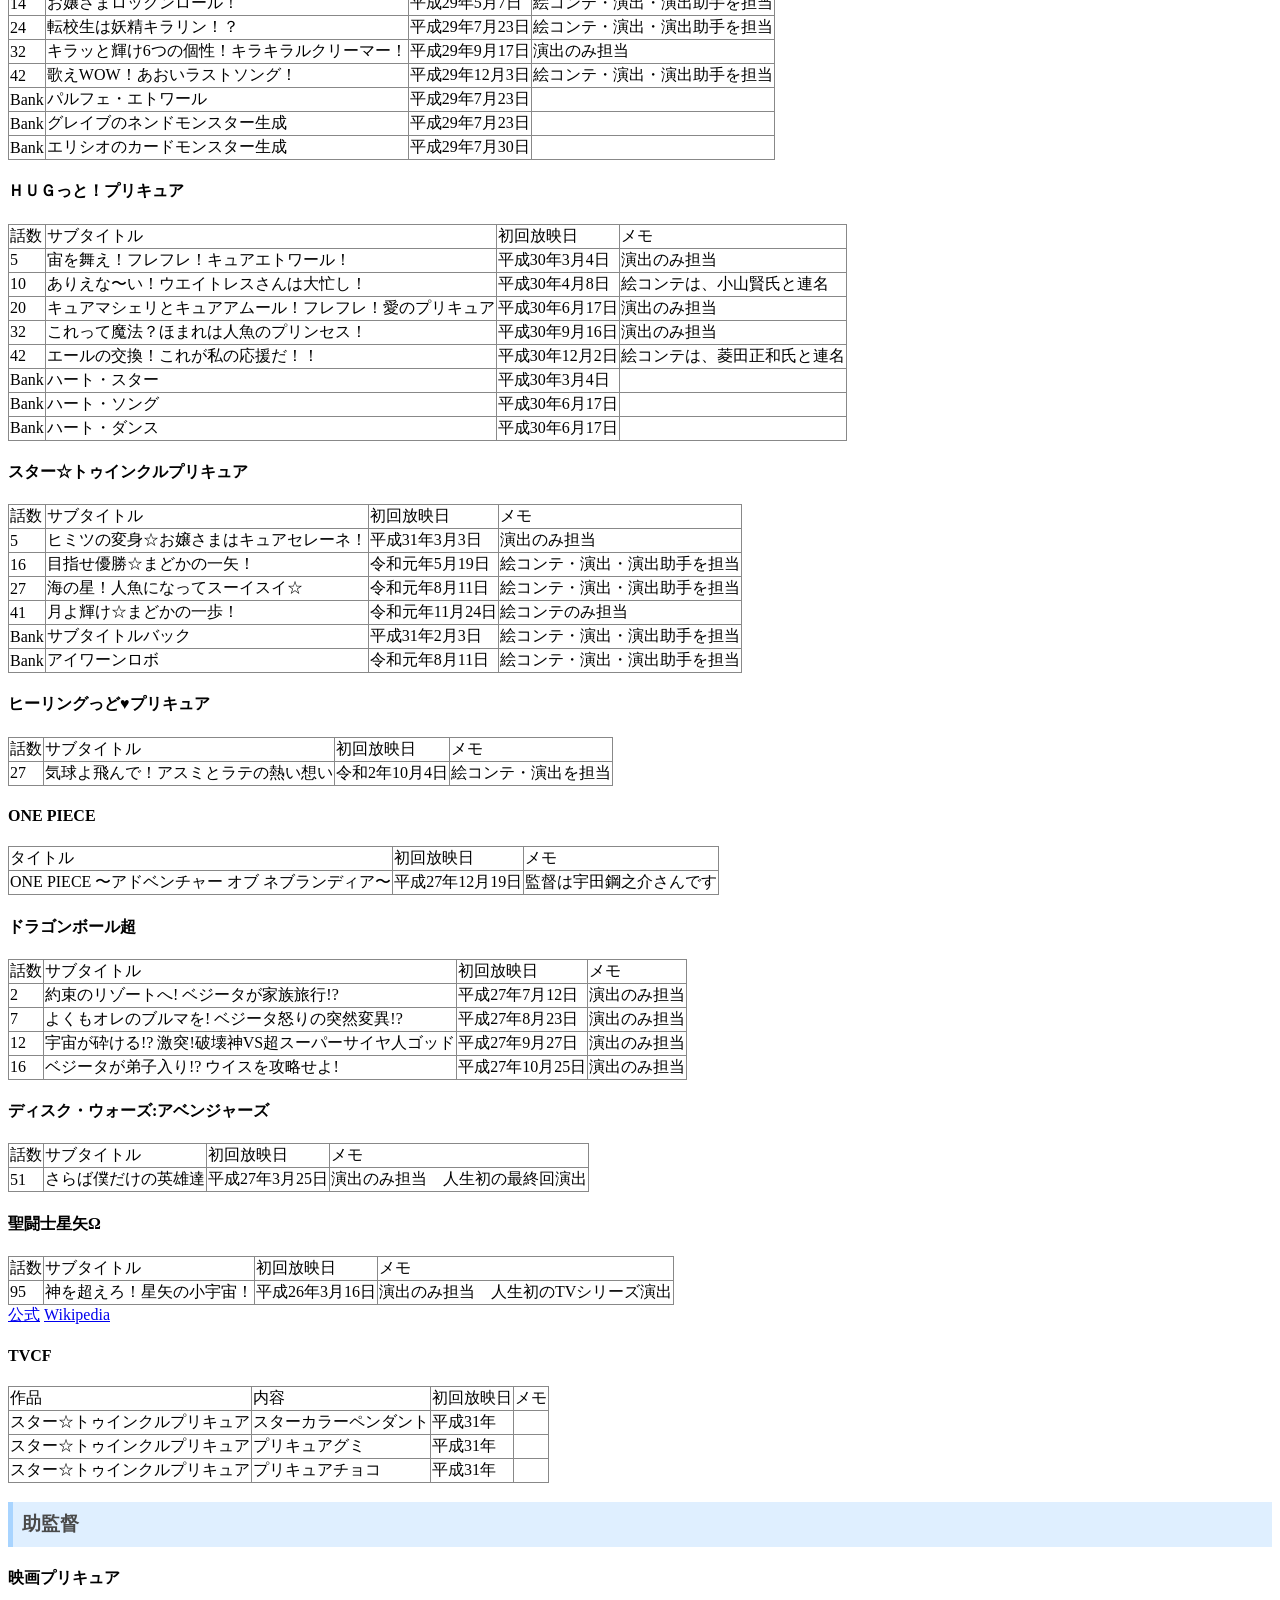
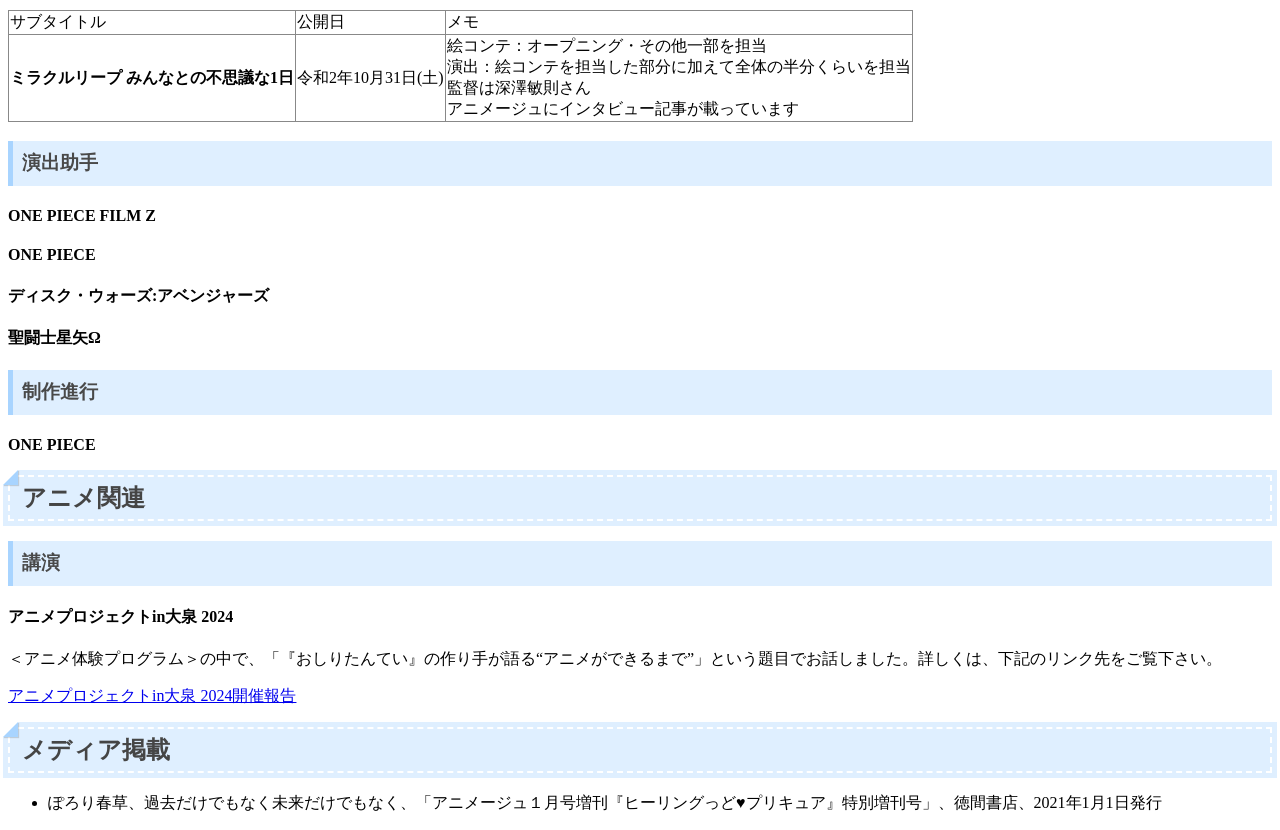
==== commit 1e905690: "Update: index.html おしりたんてい 133話を追記" ====
--- a/index.html
+++ b/index.html
@@ -66,6 +66,7 @@
         <tr><td>118</td><td>ププッ ふたりのいちにちしょちょう</td><td>令和7年10月11日</td><td>絵コンテ・演出を担当</td></tr>
         <tr><td>121</td><td>ププッ ボディーガードはめいたんてい</td><td>令和7年11月1日</td><td>演出のみ担当</td></tr>
         <tr><td>128</td><td>ププッ しんじんけいじ、さきばしりんこ</td><td>令和8年5月2日</td><td>絵コンテ・演出を担当</td></tr>
+        <tr><td>133</td><td>ププッ かいけつクラブのついせきミッション</td><td>令和8年10月10日</td><td>絵コンテ・演出を担当</td></tr>
       </table>
 
       <h4>映画おしりたんてい</h4>
--- a/style.css
+++ b/style.css
@@ -37,3 +37,50 @@
 th, td {
   border: 1px solid #888;
 }
+
+/* 目次全体ブロック */
+#toc {
+  background-color: #f8f9fa;
+  border: 1px solid #e9ecef;
+  padding: 1rem 1.5rem;
+  margin-bottom: 2rem;
+  border-radius: 4px;
+}
+
+#toc .toc-title {
+  font-weight: bold;
+  margin-top: 0;
+  margin-bottom: 0.5rem;
+}
+
+#toc ul {
+  margin: 0;
+  padding-left: 1.2rem;
+  list-style-type: none;
+}
+
+/* 見出しレベルに応じたインデント */
+#toc .toc-h2 {
+  margin-top: 0.4rem;
+  font-weight: bold;
+}
+
+#toc .toc-h3 {
+  margin-left: 1rem;
+  font-weight: normal;
+}
+
+#toc .toc-h4 {
+  margin-left: 2rem;
+  font-weight: normal;
+  font-size: 0.9em;
+}
+
+#toc a {
+  color: #0066cc;
+  text-decoration: none;
+}
+
+#toc a:hover {
+  text-decoration: underline;
+}
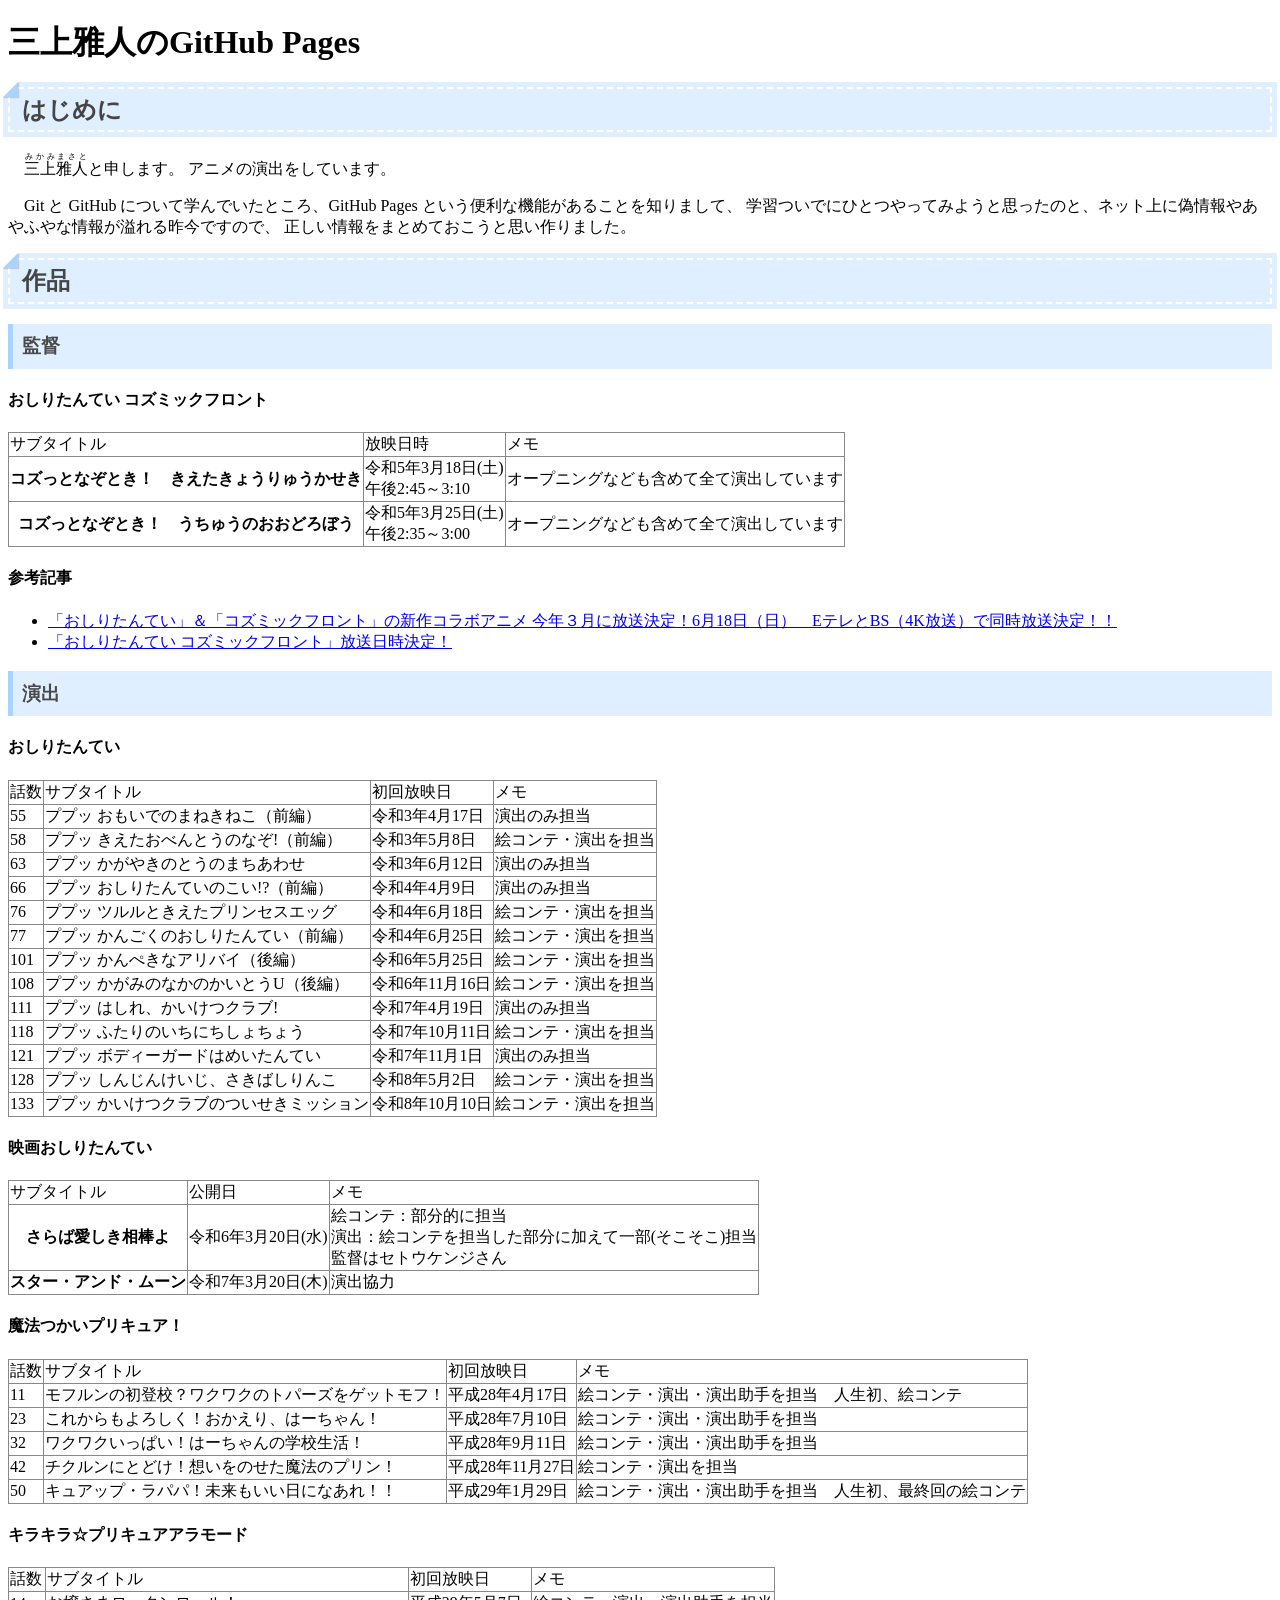
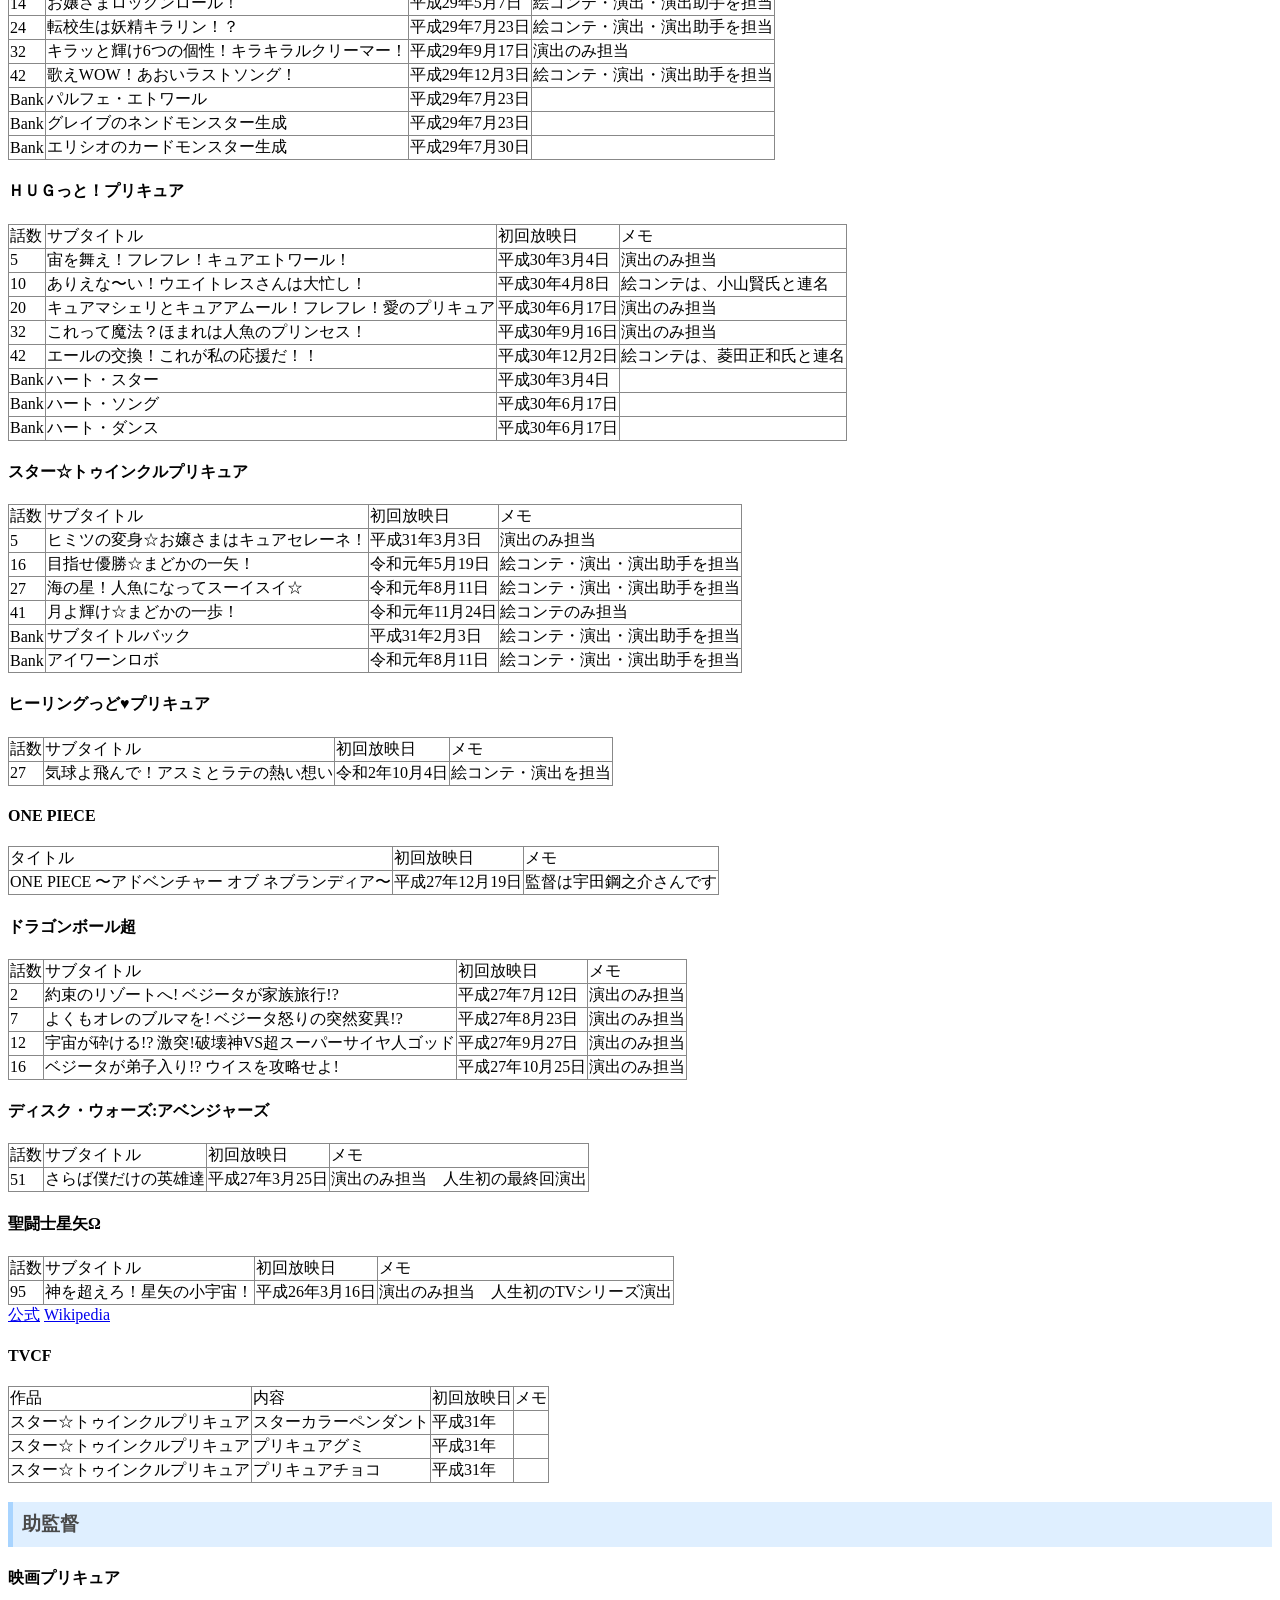
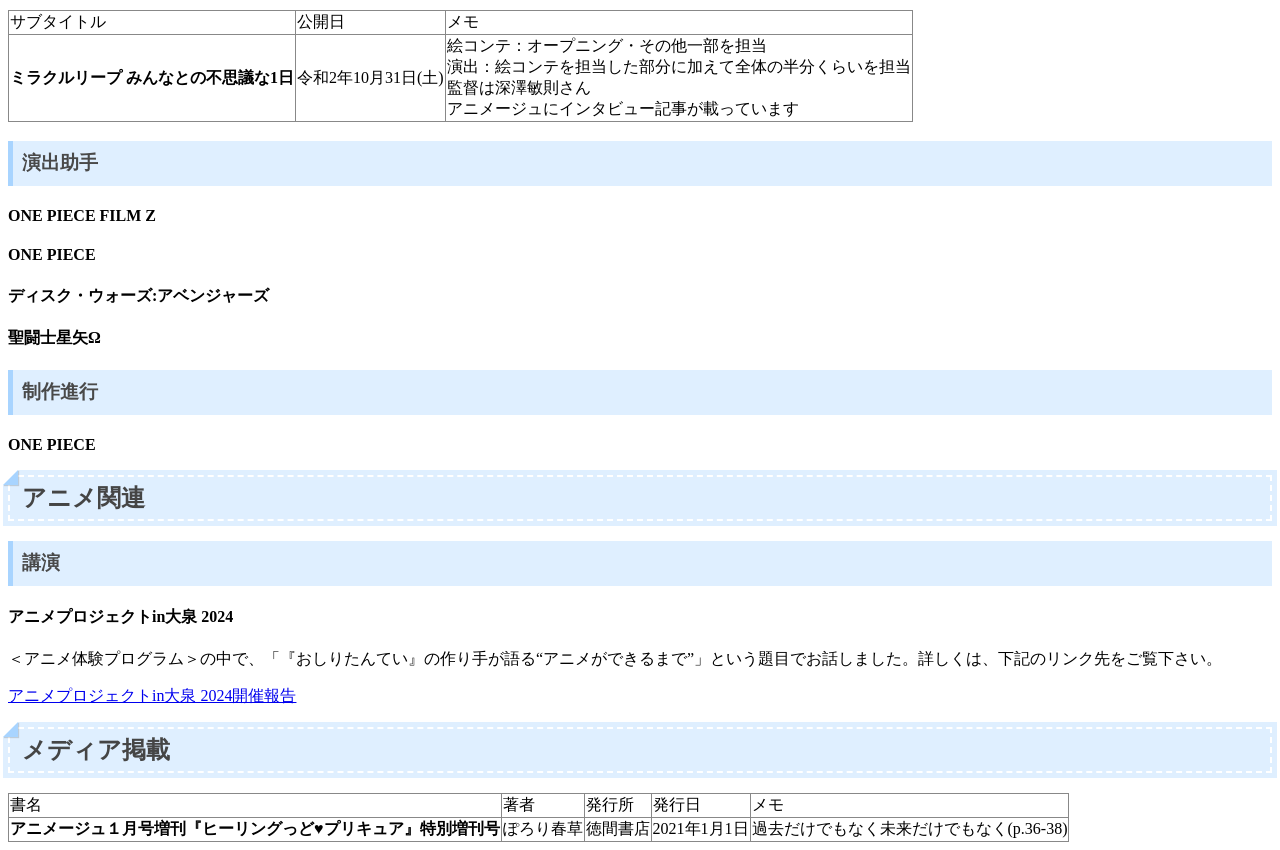
==== commit a9afda9d: "Update: index.html メディア掲載をリストから表に変更" ====
--- a/index.html
+++ b/index.html
@@ -251,8 +251,21 @@
       <a href="https://animation-nerima.jp/event/anime-project/project2024/report/">アニメプロジェクトin大泉 2024開催報告</a>
 
     <h2>メディア掲載</h2>
-      <ul>
-        <li>ぽろり春草、過去だけでもなく未来だけでもなく、「アニメージュ１月号増刊『ヒーリングっど♥プリキュア』特別増刊号」、徳間書店、2021年1月1日発行<!-- p.36-38 ---></li>
-      </ul>
+      <table class="worklist">
+        <tr>
+          <td>書名</td>
+          <td>著者</td>
+          <td>発行所</td>
+          <td>発行日</td>
+          <td>メモ</td>
+        </tr>
+        <tr>
+          <th>アニメージュ１月号増刊『ヒーリングっど♥プリキュア』特別増刊号</th>
+          <td>ぽろり春草</td>
+          <td>徳間書店</td>
+          <td>2021年1月1日</td>
+          <td>過去だけでもなく未来だけでもなく(p.36-38)</td>
+        </tr>
+      </table>
   </body>
 </html>
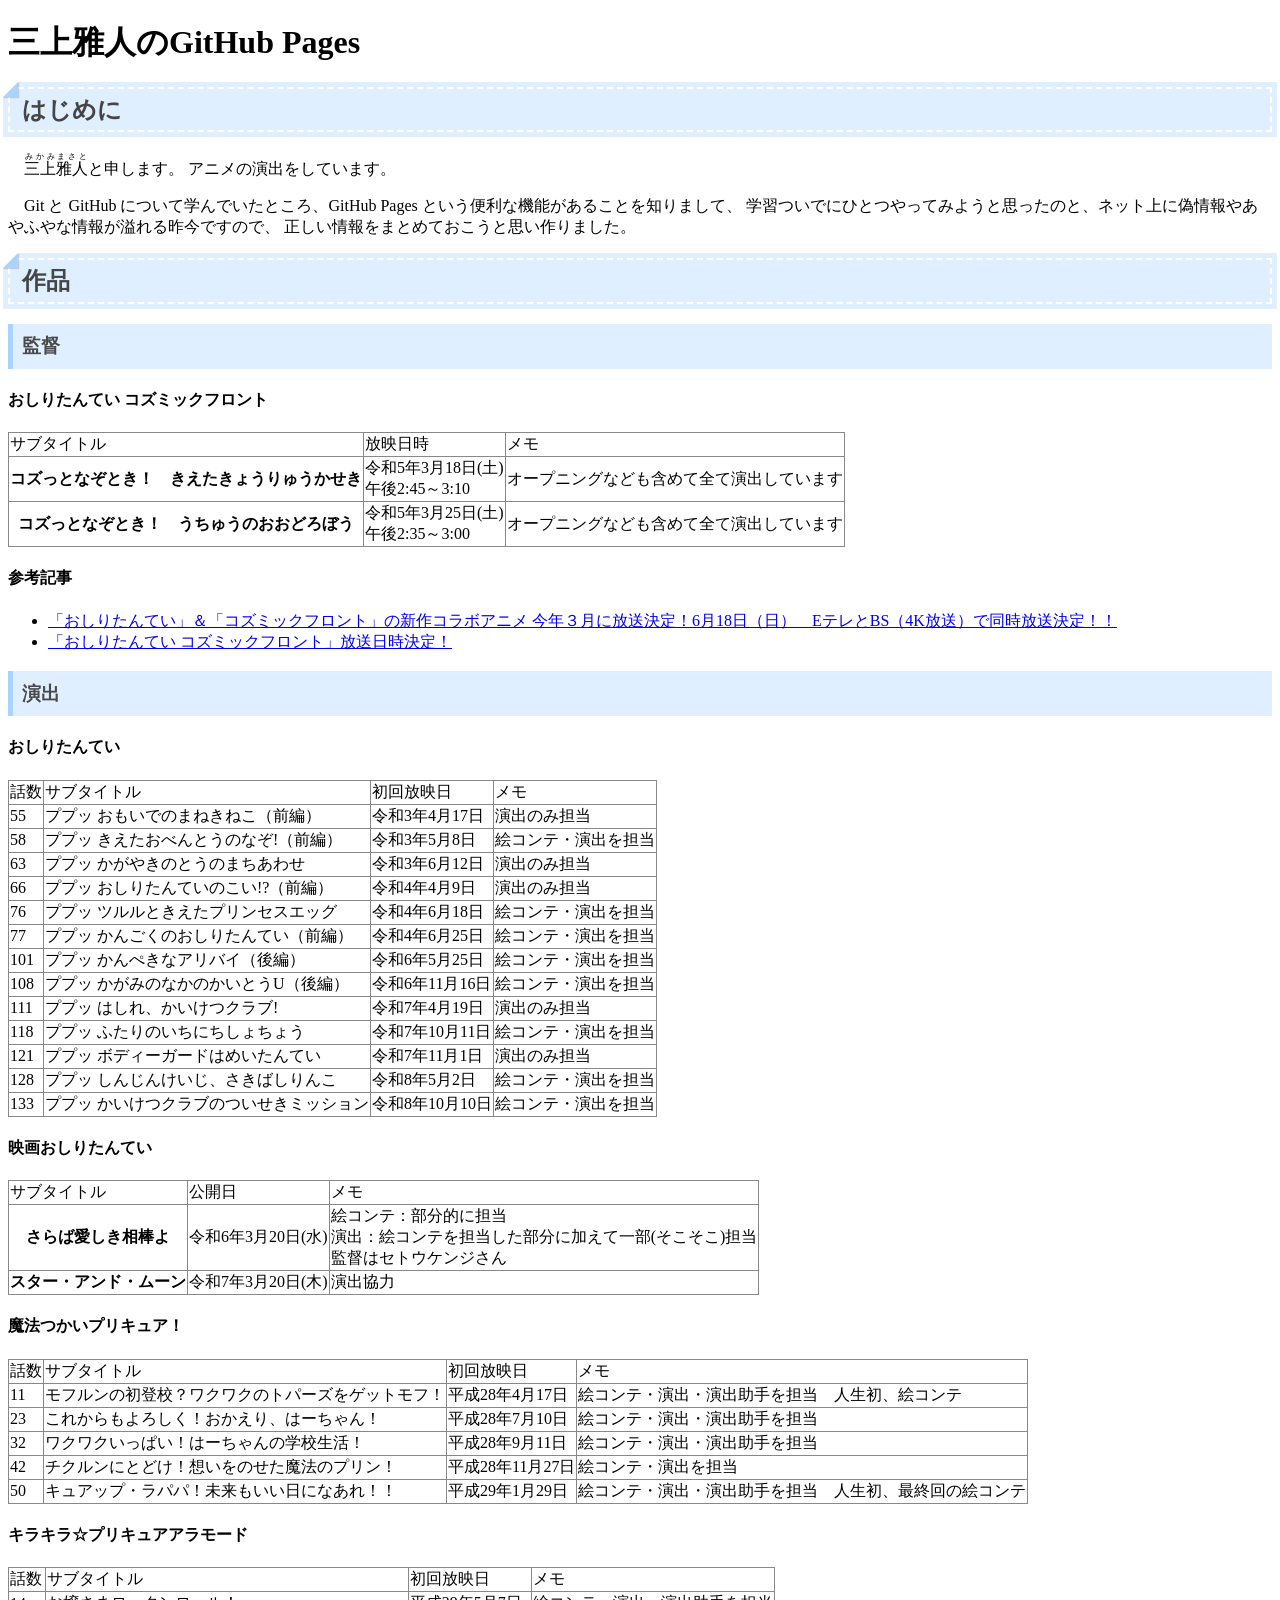
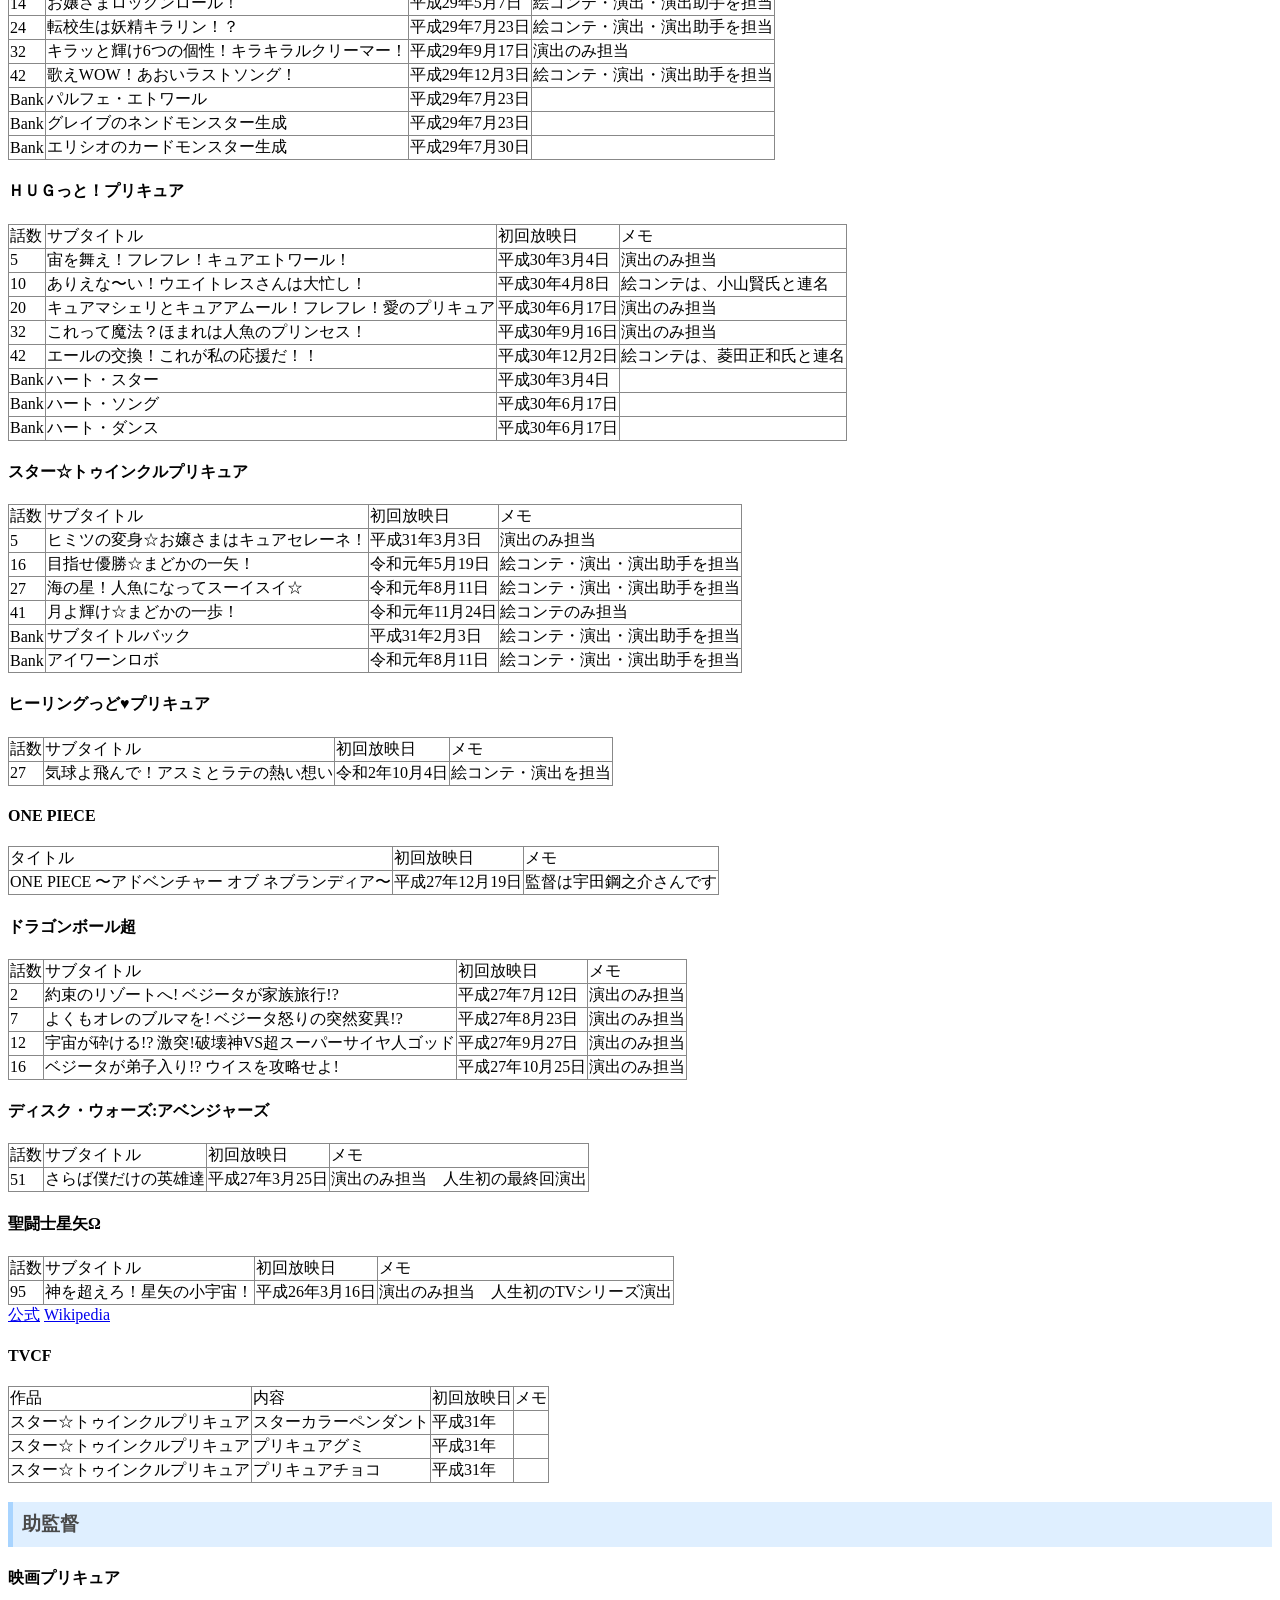
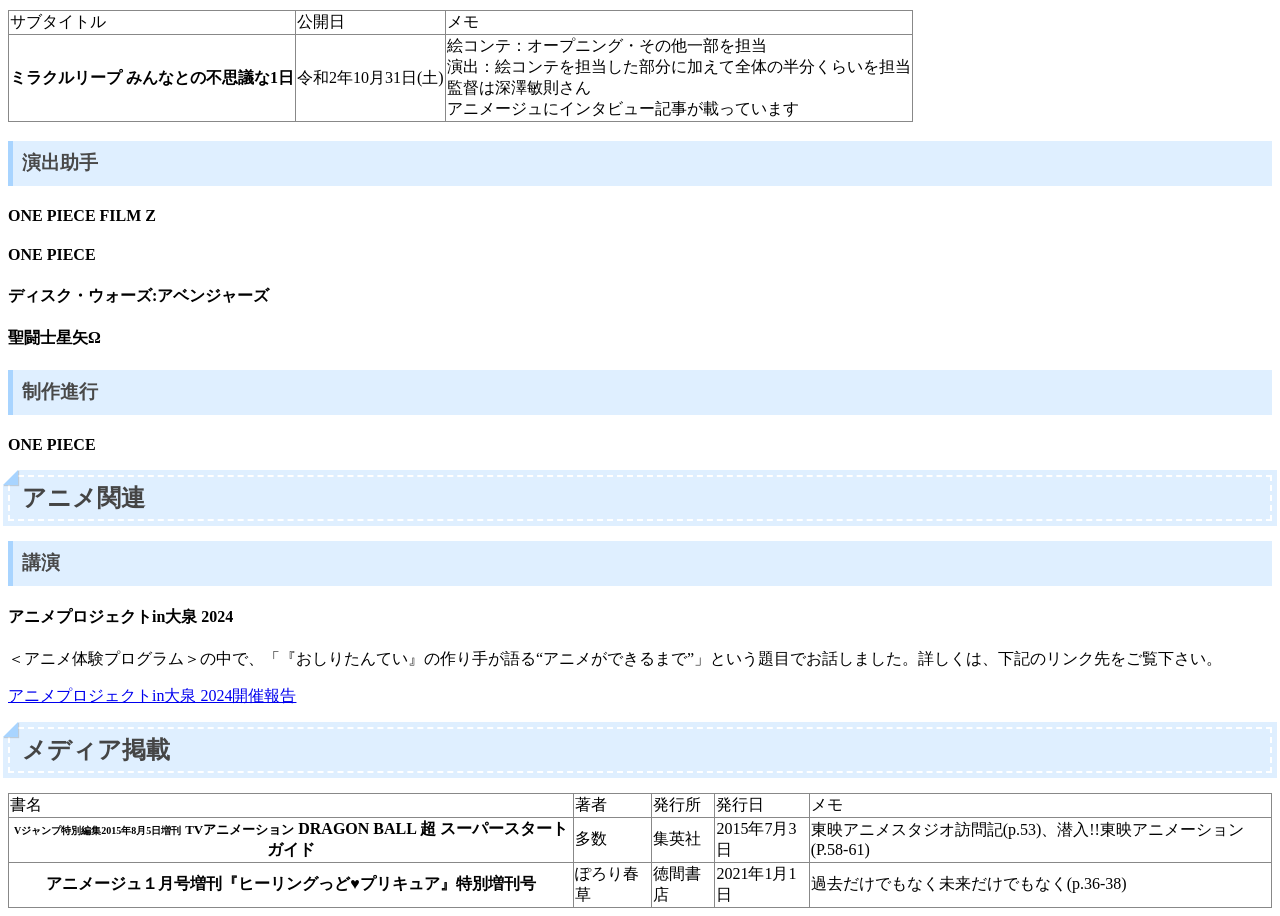
==== commit 63a0eae1: "Update: index.html メディア掲載にDRAGON BALL超 スーパースタートガイド を追記" ====
--- a/index.html
+++ b/index.html
@@ -260,6 +260,13 @@
           <td>メモ</td>
         </tr>
         <tr>
+          <th><span style="font-size:x-small">Vジャンプ特別編集2015年8月5日増刊</span> <span style="font-size:small">TVアニメーション</span> DRAGON BALL 超 スーパースタートガイド</th>
+          <td>多数</td>
+          <td>集英社</td>
+          <td>2015年7月3日</td>
+          <td>東映アニメスタジオ訪問記(p.53)、潜入!!東映アニメーション(P.58-61)</td>
+        </tr>
+        <tr>
           <th>アニメージュ１月号増刊『ヒーリングっど♥プリキュア』特別増刊号</th>
           <td>ぽろり春草</td>
           <td>徳間書店</td>
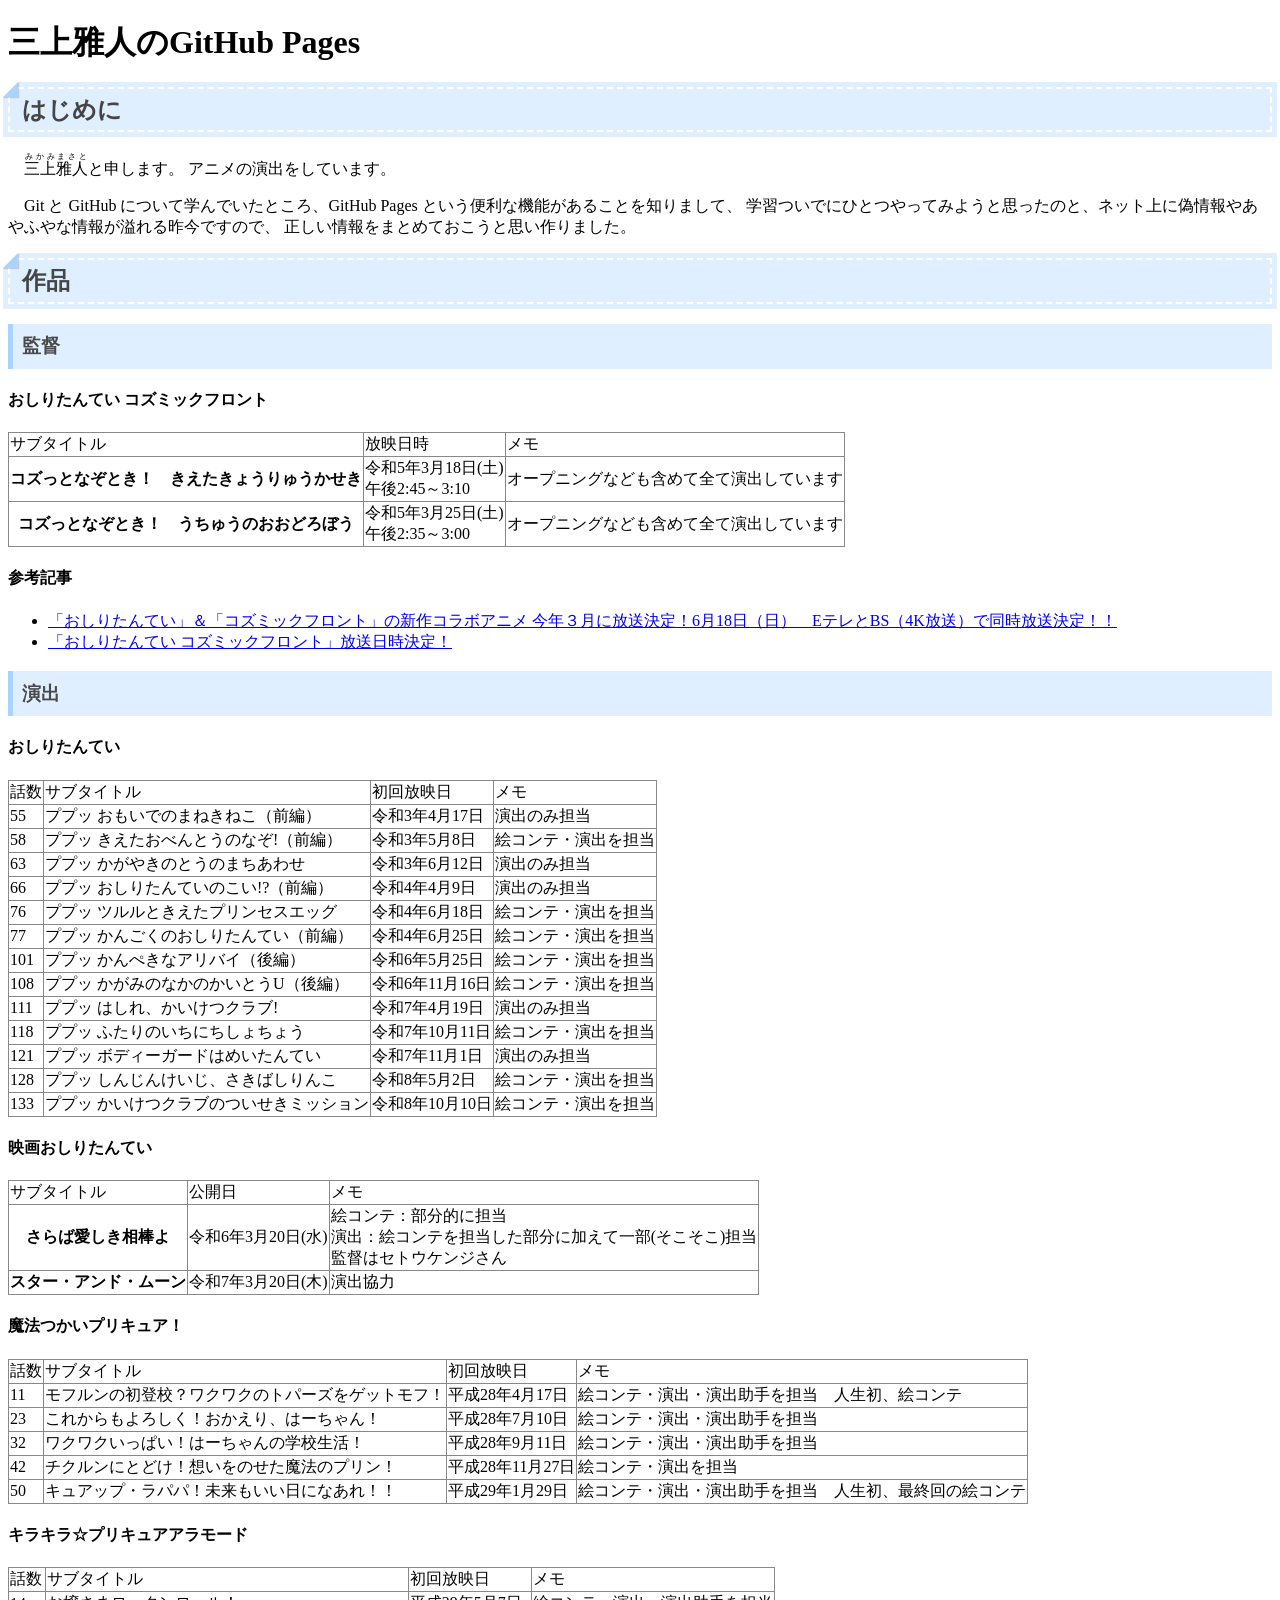
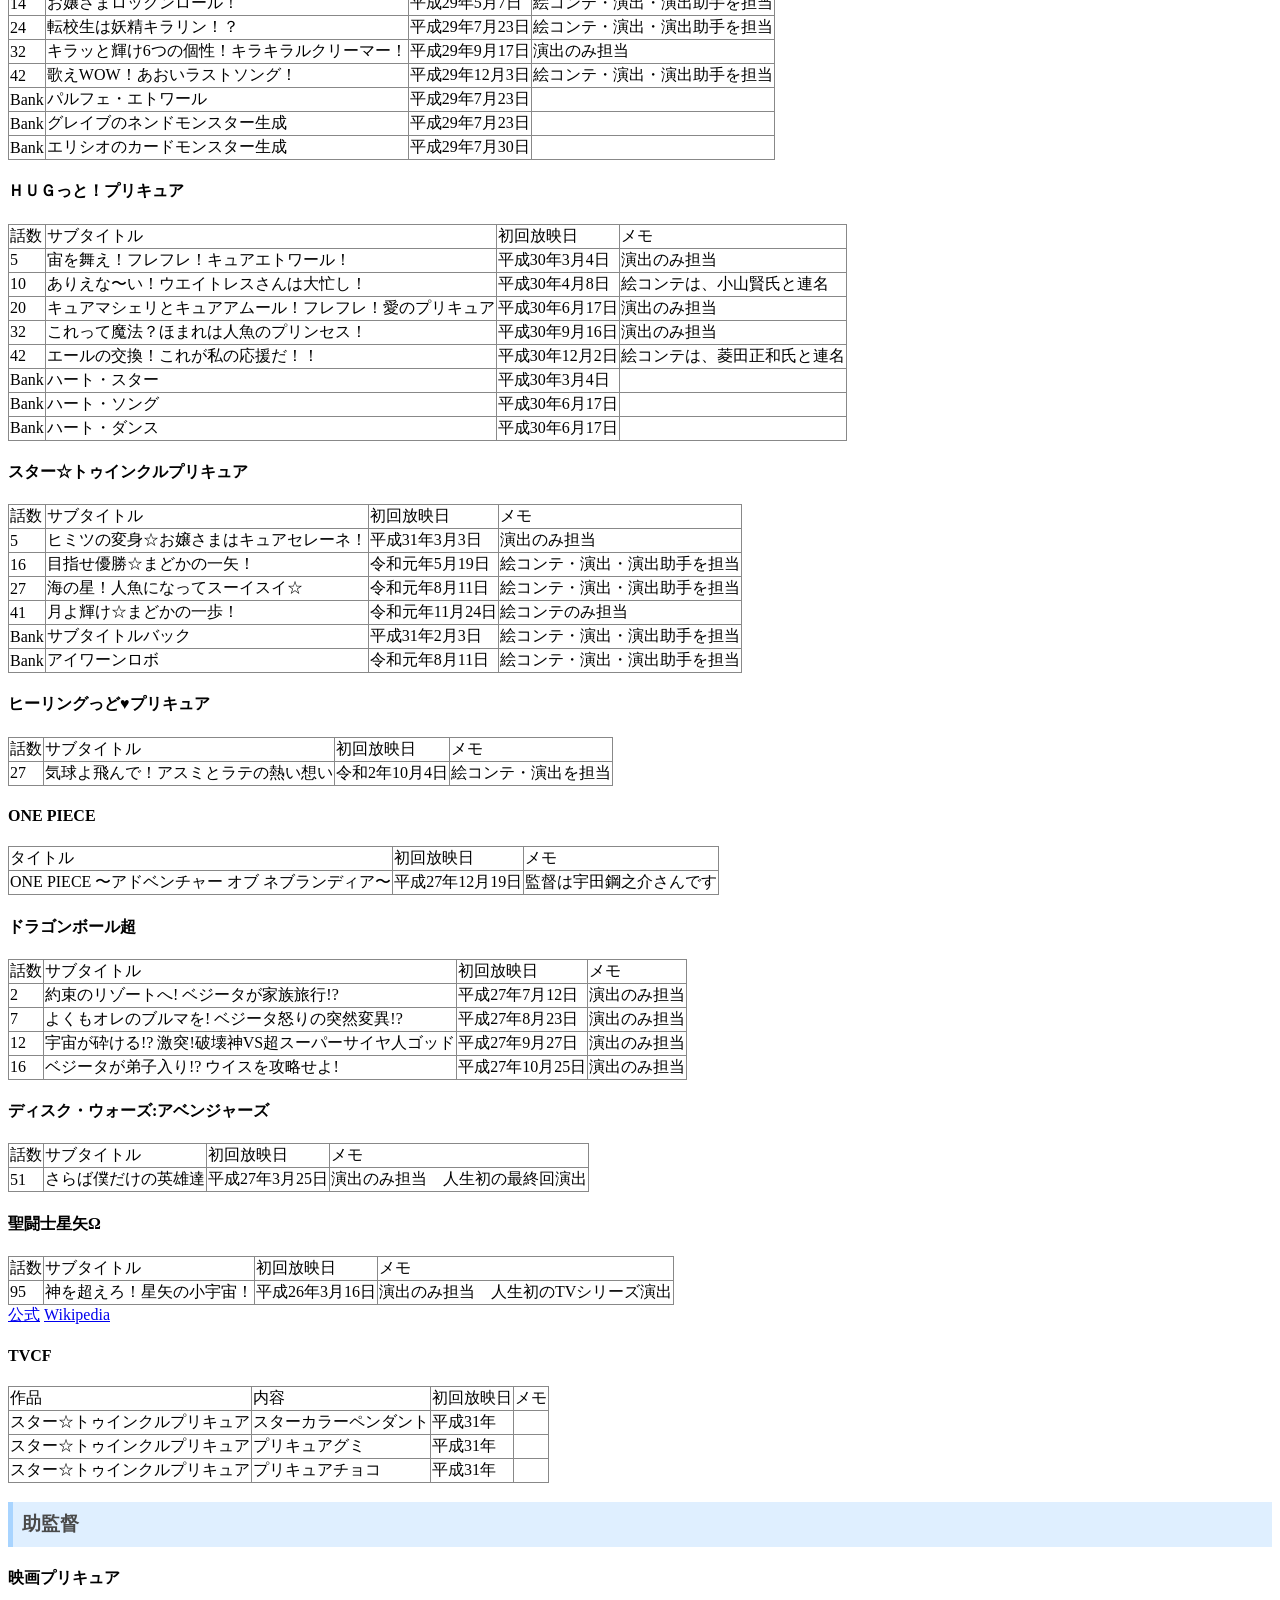
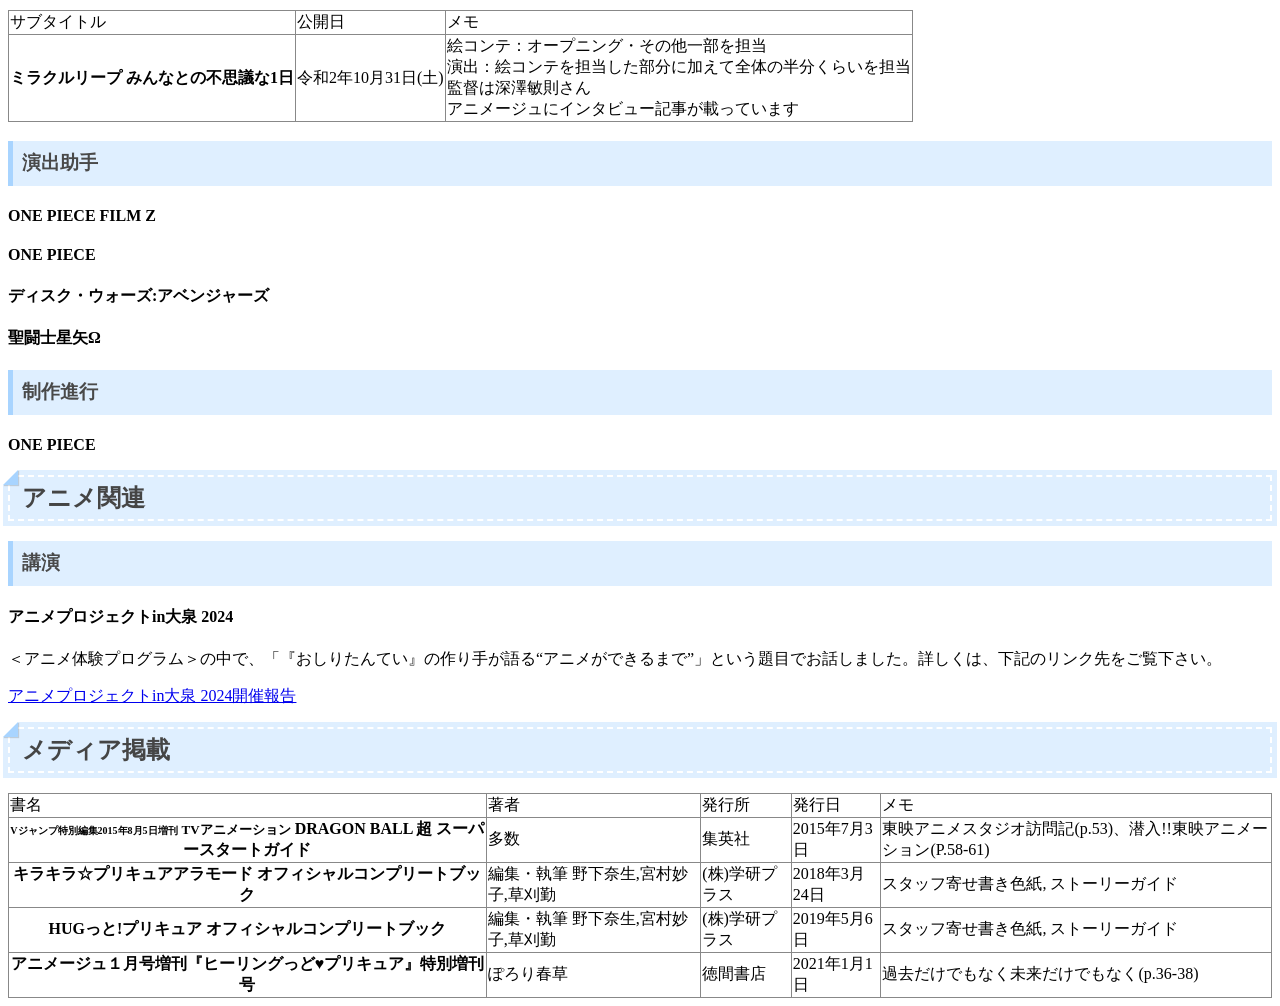
==== commit a147a373: "Update: index.html メディア掲載にプリアラとハグプリのコンプリートブックを追記" ====
--- a/index.html
+++ b/index.html
@@ -267,6 +267,20 @@
           <td>東映アニメスタジオ訪問記(p.53)、潜入!!東映アニメーション(P.58-61)</td>
         </tr>
         <tr>
+          <th>キラキラ☆プリキュアアラモード オフィシャルコンプリートブック</th>
+          <td>編集・執筆 野下奈生,宮村妙子,草刈勤</td>
+          <td>(株)学研プラス</td>
+          <td>2018年3月24日</td>
+          <td>スタッフ寄せ書き色紙, ストーリーガイド</td>
+        </tr>
+        <tr>
+          <th>HUGっと!プリキュア オフィシャルコンプリートブック</th>
+          <td>編集・執筆 野下奈生,宮村妙子,草刈勤</td>
+          <td>(株)学研プラス</td>
+          <td>2019年5月6日</td>
+          <td>スタッフ寄せ書き色紙, ストーリーガイド</td>
+        </tr>
+        <tr>
           <th>アニメージュ１月号増刊『ヒーリングっど♥プリキュア』特別増刊号</th>
           <td>ぽろり春草</td>
           <td>徳間書店</td>
